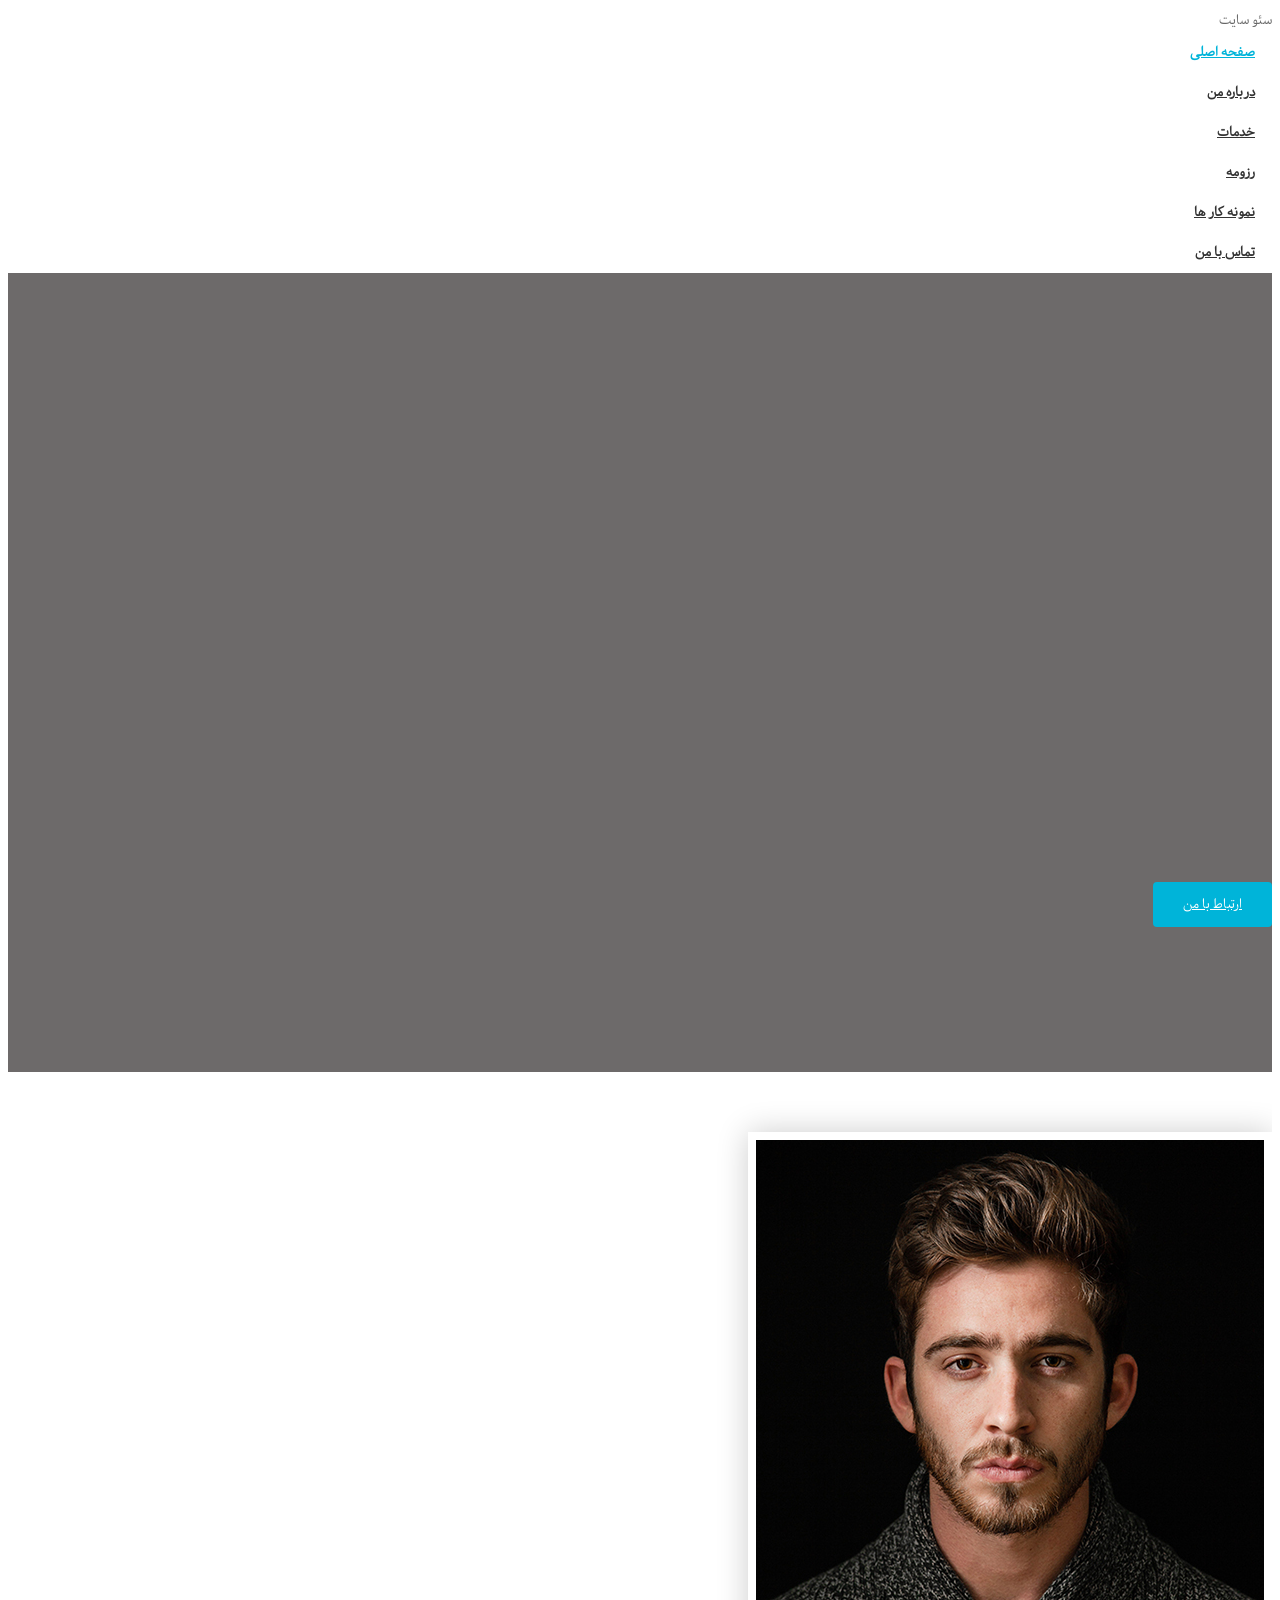
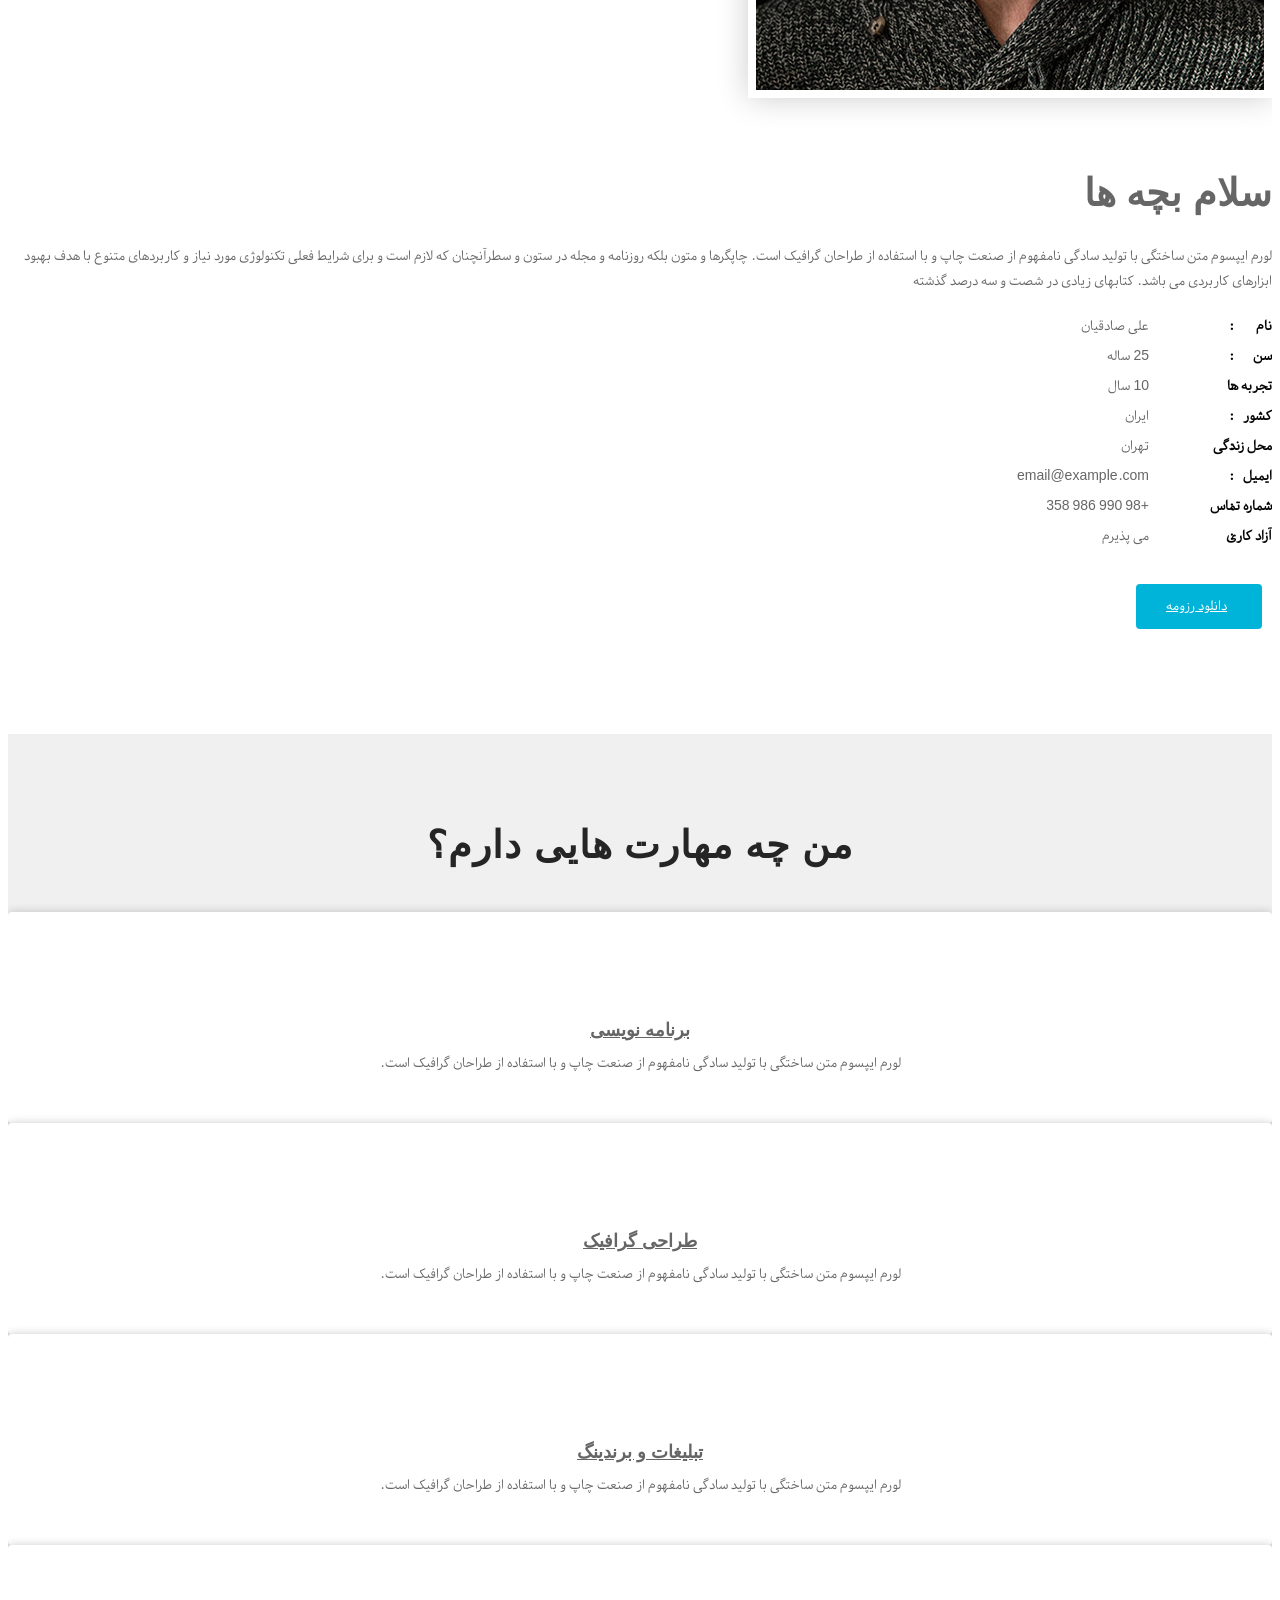
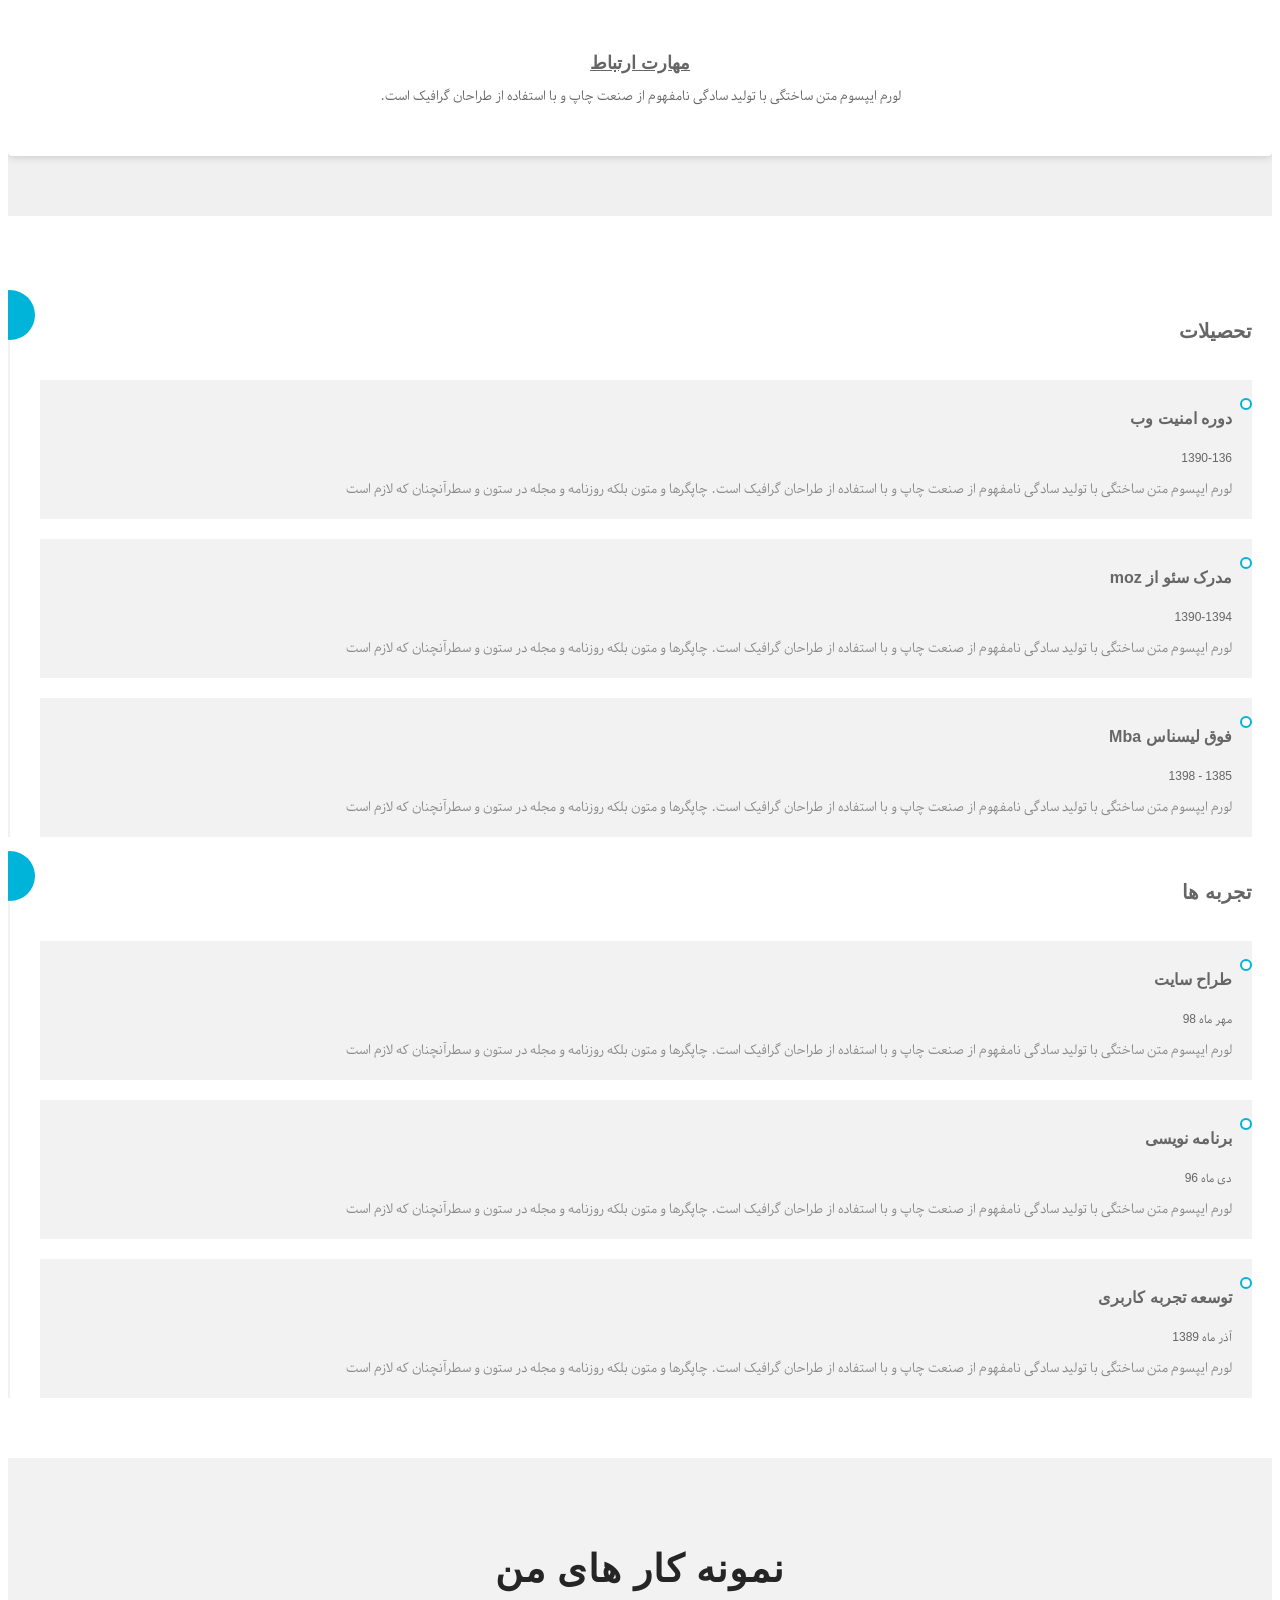
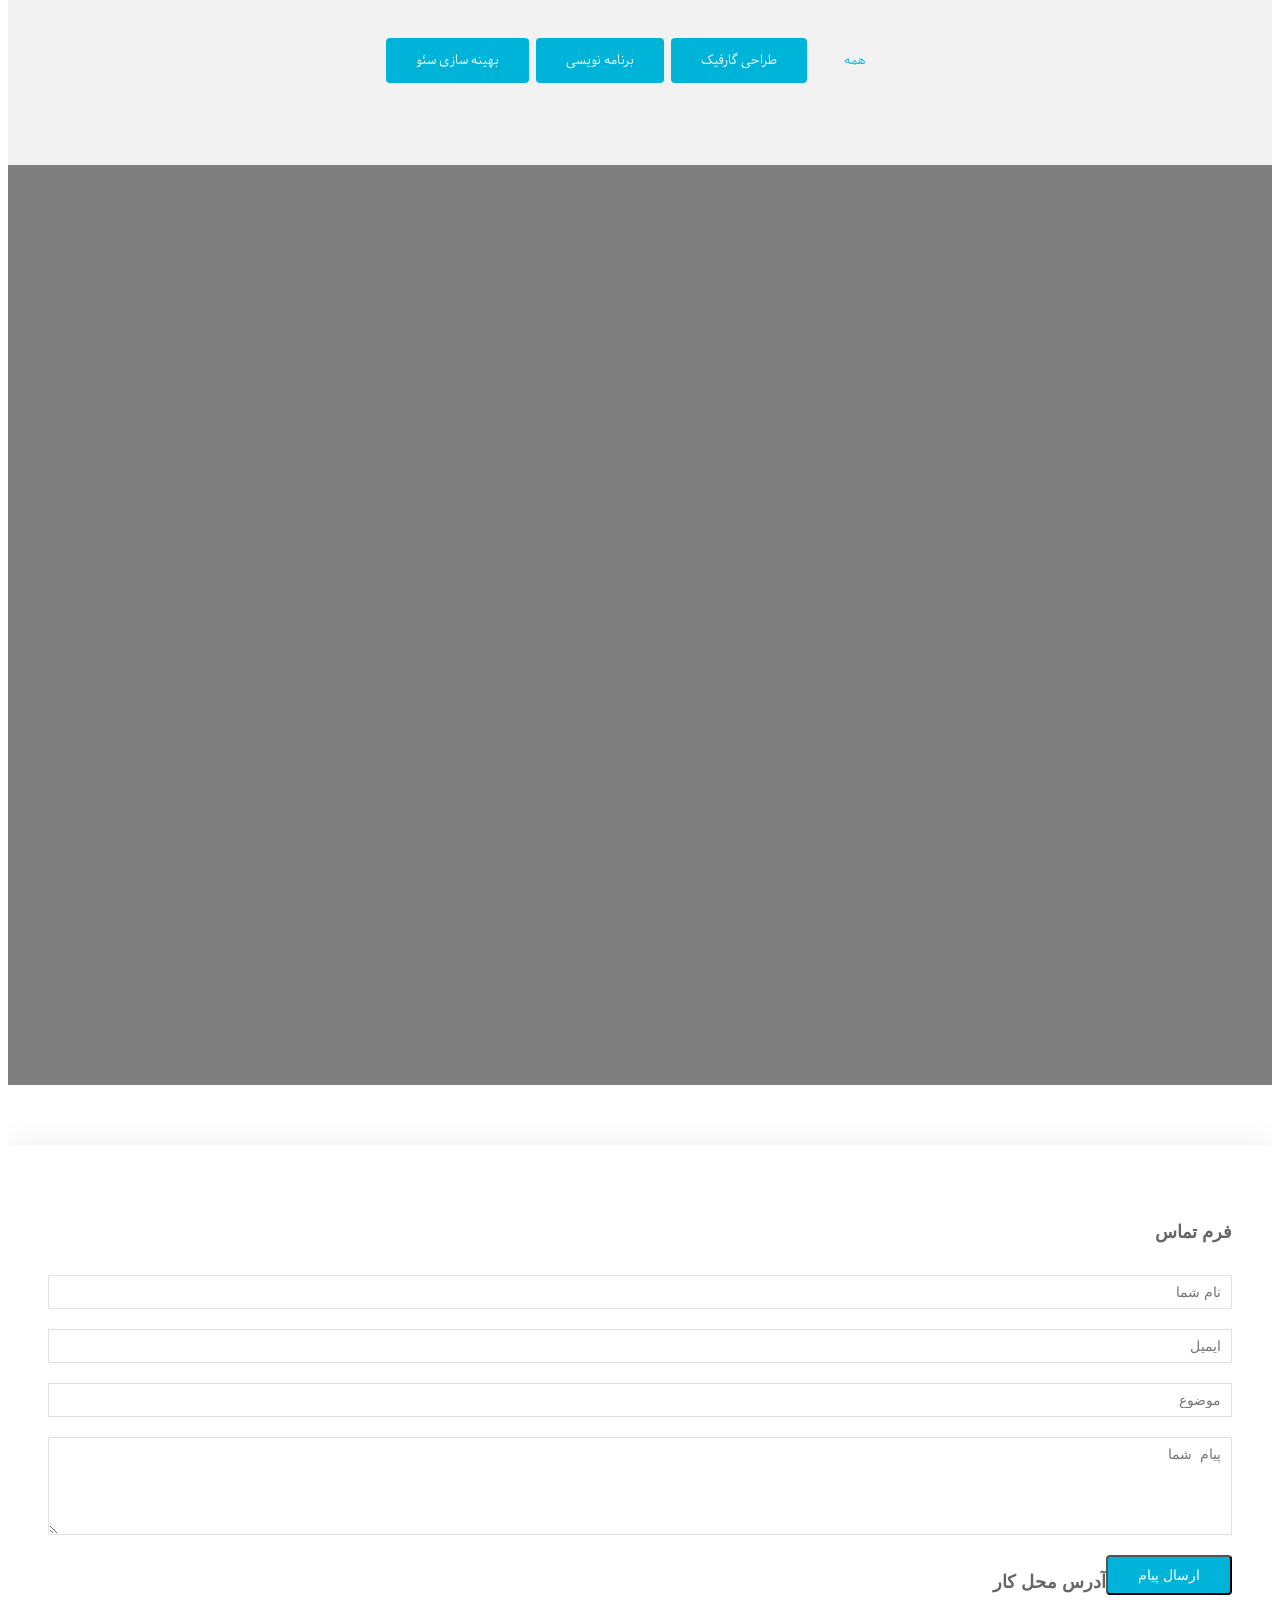
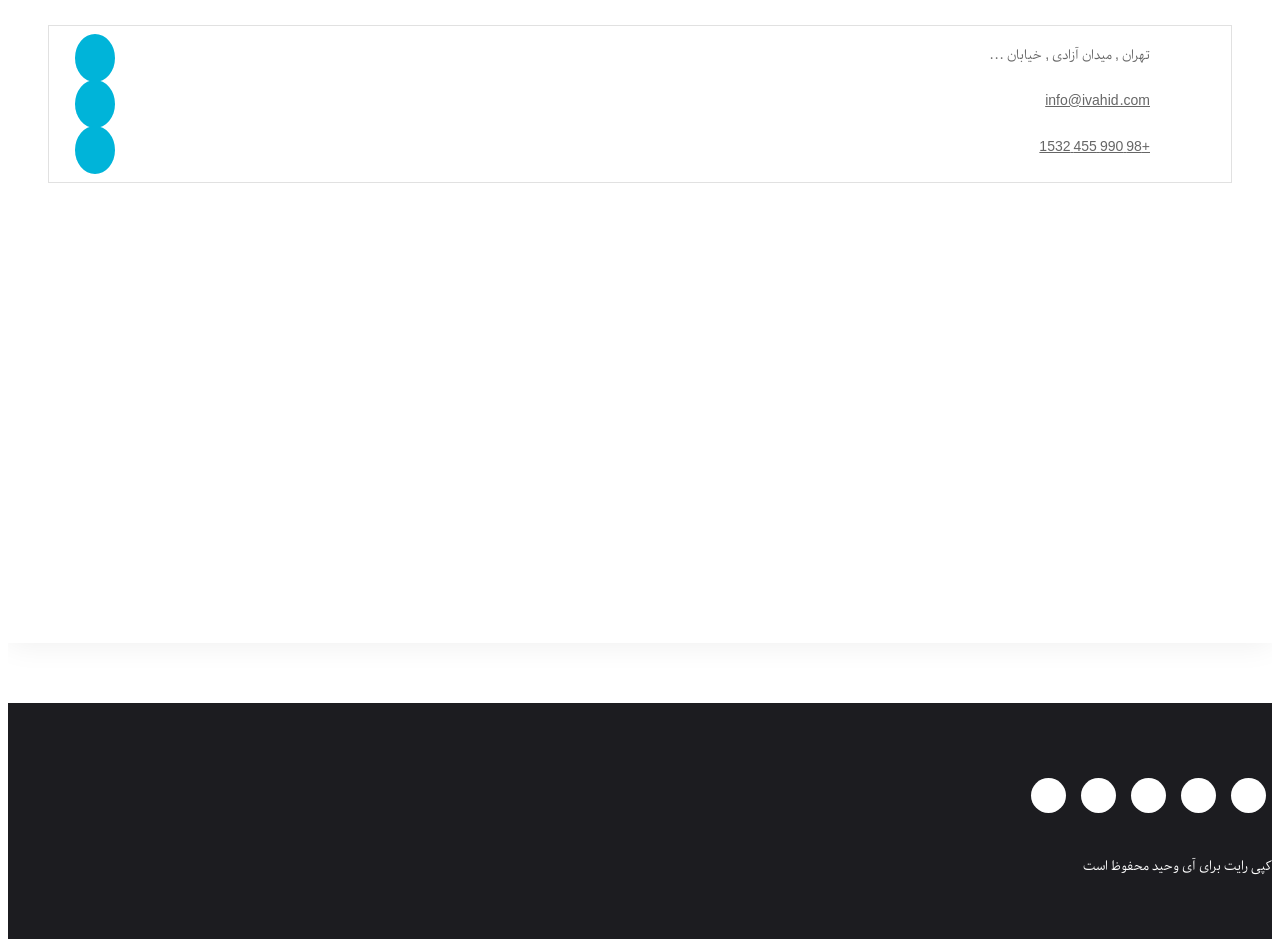
==== rezome.semnani/meet-me/meet me/index.html @ d39993a0 "add rezome" ====
سئو سایت<!DOCTYPE html>
<html lang="en" dir="rtl">
  <head>
    <!-- Required meta tags -->
    <meta charset="utf-8">
    <meta name="viewport" content="width=device-width, initial-scale=1, shrink-to-fit=no">

    <title>MeetMe - Resume Website Template</title>

    <!-- Bootstrap CSS -->
    <link rel="stylesheet" type="text/css" href="assets/css/bootstrap.min.css" >
    <!-- Fonts -->
    <link rel="stylesheet" type="text/css" href="assets/fonts/font-awesome.min.css">
    <!-- Icon -->
    <link rel="stylesheet" type="text/css" href="assets/fonts/simple-line-icons.css">
    <!-- Slicknav -->
    <link rel="stylesheet" type="text/css" href="assets/css/slicknav.css">
    <!-- Menu CSS -->
    <link rel="stylesheet" type="text/css" href="assets/css/menu_sideslide.css">
    <!-- Slider CSS -->
    <link rel="stylesheet" type="text/css" href="assets/css/slide-style.css">
    <!-- Nivo Lightbox -->
    <link rel="stylesheet" type="text/css" href="assets/css/nivo-lightbox.css" >
    <!-- Animate -->
    <link rel="stylesheet" type="text/css" href="assets/css/animate.css">
    <!-- Main Style -->
    <link rel="stylesheet" type="text/css" href="assets/css/main.css">
    <!-- Responsive Style -->
    <link rel="stylesheet" type="text/css" href="assets/css/responsive.css">

  </head>
  <body>

    <!-- Header Area wrapper Starts -->
    <header id="header-wrap">
      <!-- Navbar Start -->
      <nav class="navbar navbar-expand-lg fixed-top scrolling-navbar indigo">
        <div class="container">
          <!-- Brand and toggle get grouped for better mobile display -->
          <div class="navbar-header">
            <button class="navbar-toggler" type="button" data-toggle="collapse" data-target="#main-navbar" aria-controls="main-navbar" aria-expanded="false" aria-label="Toggle navigation">
              <span class="navbar-toggler-icon"></span>
              <span class="icon-menu"></span>
              <span class="icon-menu"></span>
              <span class="icon-menu"></span>
            </button>
            <a href="index.html" class="navbar-brand"><img src="assets/img/logo.png" alt=""></a>
          </div>
          <div class="collapse navbar-collapse" id="main-navbar">
            <ul class="onepage-nev navbar-nav mr-auto w-100 justify-content-end clearfix">
              <li class="nav-item active">
                <a class="nav-link" href="#hero-area">
                  صفحه اصلی
                </a>
              </li>
              <li class="nav-item">
                <a class="nav-link" href="#about">
                  درباره من
                </a>
              </li>
              <li class="nav-item">
                <a class="nav-link" href="#services">
                  خدمات
                </a>
              </li>
              <li class="nav-item">
                <a class="nav-link" href="#resume">
                  رزومه
                </a>
              </li>
              <li class="nav-item">
                <a class="nav-link" href="#portfolios">
                نمونه کار ها
                </a>
              </li>
              <li class="nav-item">
                <a class="nav-link" href="#contact">
                  تماس با من
                </a>
              </li>
            </ul>
          </div>
        </div>

        <!-- Mobile Menu Start -->
        <ul class="onepage-nev mobile-menu">
          <li>
            <a href="#home">Home</a>
          </li>
          <li>
            <a href="#about">about</a>
          </li>
          <li>
            <a href="#services">Services</a>
          </li>
          <li>
            <a href="#resume">resume</a>
          </li>
          <li>
            <a href="#portfolio">Work</a>
          </li>
          <li>
            <a href="#contact">Contact</a>
          </li>
        </ul>
        <!-- Mobile Menu End -->
      </nav>
      <!-- Navbar End -->

      <!-- Hero Area Start -->
      <div id="hero-area" class="hero-area-bg">
        <div class="overlay"></div>
        <div class="container">
          <div class="row">
            <div class="col-md-12 col-sm-12 text-center">
              <div class="contents">
                <h5 class="script-font wow fadeInUp" data-wow-delay="0.2s">این منم</h5>
                <h2 class="head-title wow fadeInUp" data-wow-delay="0.4s">علی صادقیان</h2>
                <p class="script-font wow fadeInUp" data-wow-delay="0.6s">طراح وب , سئو کار , نویسنده</p>
                <ul class="social-icon wow fadeInUp" data-wow-delay="0.8s">
                  <li>
                    <a class="facebook" href="#"><i class="icon-social-facebook"></i></a>
                  </li>
                  <li>
                    <a class="twitter" href="#"><i class="icon-social-twitter"></i></a>
                  </li>
                  <li>
                    <a class="instagram" href="#"><i class="icon-social-instagram"></i></a>
                  </li>
                  <li>
                    <a class="linkedin" href="#"><i class="icon-social-linkedin"></i></a>
                  </li>
                  <li>
                    <a class="google" href="#"><i class="icon-social-google"></i></a>
                  </li>
                </ul>
                <div class="header-button wow fadeInUp" data-wow-delay="1s">
                  <a href="#" class="btn btn-common">ارتباط با من</a>
                </div>
              </div>
            </div>
          </div>
        </div>
      </div>
      <!-- Hero Area End -->

    </header>
    <!-- Header Area wrapper End -->

    <!-- About Section Start -->
    <section id="about" class="section-padding">
      <div class="container">
        <div class="row">
          <div class="col-lg-6 col-md-6 col-sm-12 col-xs-12">
            <div class="img-thumb wow fadeInLeft" data-wow-delay="0.3s">
              <img class="img-fluid" src="assets/img/about/about-1.jpg" alt="">
            </div>
          </div>
          <div class="col-lg-6 col-md-6 col-sm-12 col-xs-12">
            <div class="profile-wrapper wow fadeInRight" data-wow-delay="0.3s">
              <h3>سلام بچه ها</h3>
              <p>لورم ایپسوم متن ساختگی با تولید سادگی نامفهوم از صنعت چاپ و با استفاده از طراحان گرافیک است. چاپگرها و متون بلکه روزنامه و مجله در ستون و سطرآنچنان که لازم است و برای شرایط فعلی تکنولوژی مورد نیاز و کاربردهای متنوع با هدف بهبود ابزارهای کاربردی می باشد. کتابهای زیادی در شصت و سه درصد گذشته</p>
              <div class="about-profile">
                <ul class="admin-profile">
                  <li><span class="pro-title"> نام </span> <span class="pro-detail">علی صادقیان</span></li>
                  <li><span class="pro-title"> سن </span> <span class="pro-detail">25 ساله</span></li>
                  <li><span class="pro-title"> تجربه ها </span> <span class="pro-detail">10 سال</span></li>
                  <li><span class="pro-title"> کشور </span> <span class="pro-detail">ایران</span></li>
                  <li><span class="pro-title">محل زندگی </span> <span class="pro-detail">تهران</span></li>
                  <li><span class="pro-title"> ایمیل </span> <span class="pro-detail">email@example.com</span></li>
                  <li><span class="pro-title"> شماره تماس </span> <span class="pro-detail">+98 990 986 358</span></li>
                  <li><span class="pro-title"> آزاد کاری </span> <span class="pro-detail">می پذیرم</span></li>
                </ul>
              </div>
              <a href="#" class="btn btn-common"><i class="icon-paper-clip"></i>  دانلود رزومه</a>
              <a href="#" class="btn btn-danger"><i class="icon-speech"></i> تماس با من</a>
            </div>
          </div>
        </div>
      </div>
    </section>
    <!-- About Section End -->

    <!-- Services Section Start -->
    <section id="services" class="services section-padding">
      <h2 class="section-title wow flipInX" data-wow-delay="0.4s">من چه مهارت هایی دارم؟</h2>
      <div class="container">
        <div class="row">
          <!-- Services item -->
          <div class="col-md-6 col-lg-3 col-xs-12">
            <div class="services-item wow fadeInDown" data-wow-delay="0.3s">
              <div class="icon">
                <i class="icon-grid"></i>
              </div>
              <div class="services-content">
                <h3><a href="#">برنامه نویسی</a></h3>
                <p>لورم ایپسوم متن ساختگی با تولید سادگی نامفهوم از صنعت چاپ و با استفاده از طراحان گرافیک است.</p>
              </div>
            </div>
          </div>
          <!-- Services item -->
          <div class="col-md-6 col-lg-3 col-xs-12">
            <div class="services-item wow fadeInDown" data-wow-delay="0.6s">
              <div class="icon">
                <i class="icon-layers"></i>
              </div>
              <div class="services-content">
                <h3><a href="#">طراحی گرافیک</a></h3>
                <p>لورم ایپسوم متن ساختگی با تولید سادگی نامفهوم از صنعت چاپ و با استفاده از طراحان گرافیک است.</p>
              </div>
            </div>
          </div>
          <!-- Services item -->
          <div class="col-md-6 col-lg-3 col-xs-12">
            <div class="services-item wow fadeInDown" data-wow-delay="0.9s">
              <div class="icon">
                <i class="icon-briefcase"></i>
              </div>
              <div class="services-content">
                <h3><a href="#">تبلیغات و برندینگ</a></h3>
                <p>لورم ایپسوم متن ساختگی با تولید سادگی نامفهوم از صنعت چاپ و با استفاده از طراحان گرافیک است.</p>
              </div>
            </div>
          </div>
          <!-- Services item -->
          <div class="col-md-6 col-lg-3 col-xs-12">
            <div class="services-item wow fadeInDown" data-wow-delay="1.2s">
              <div class="icon">
                <i class="icon-bubbles"></i>
              </div>
              <div class="services-content">
                <h3><a href="#">مهارت ارتباط</a></h3>
                <p>لورم ایپسوم متن ساختگی با تولید سادگی نامفهوم از صنعت چاپ و با استفاده از طراحان گرافیک است.</p>
              </div>
            </div>
          </div>
        </div>
      </div>
    </section>
    <!-- Services Section End -->

    <!-- Resume Section Start -->
    <div id="resume" class="section-padding">
      <div class="container">
        <div class="row">
          <div class="col-lg-6 col-md-6 col-sm-6">
            <div class="education wow fadeInRight" data-wow-delay="0.3s">
              <ul class="timeline">
                <li>
                  <i class="icon-graduation"></i>
                  <h2 class="timelin-title">تحصیلات</h2>
                </li>
                <li>
                  <div class="content-text">
                    <h3 class="line-title">دوره امنیت وب</h3>
                    <span>1390-136</span>
                    <p class="line-text">لورم ایپسوم متن ساختگی با تولید سادگی نامفهوم از صنعت چاپ و با استفاده از طراحان گرافیک است. چاپگرها و متون بلکه روزنامه و مجله در ستون و سطرآنچنان که لازم است</p>
                  </div>
                </li>
                <li>
                  <div class="content-text">
                    <h3 class="line-title">مدرک سئو از moz</h3>
                    <span>1390-1394</span>
                    <p class="line-text">لورم ایپسوم متن ساختگی با تولید سادگی نامفهوم از صنعت چاپ و با استفاده از طراحان گرافیک است. چاپگرها و متون بلکه روزنامه و مجله در ستون و سطرآنچنان که لازم است</p>
                  </div>
                </li>
                <li>
                  <div class="content-text">
                    <h3 class="line-title">فوق لیسناس Mba</h3>
                    <span>1385 - 1398</span>
                    <p class="line-text">لورم ایپسوم متن ساختگی با تولید سادگی نامفهوم از صنعت چاپ و با استفاده از طراحان گرافیک است. چاپگرها و متون بلکه روزنامه و مجله در ستون و سطرآنچنان که لازم است</p>
                  </div>
                </li>
              </ul>
            </div>
          </div>
          <div class="col-lg-6 col-md-6 col-sm-6">
            <div class="experience wow fadeInRight" data-wow-delay="0.6s">
              <ul class="timeline">
                <li>
                  <i class="icon-briefcase"></i>
                  <h2 class="timelin-title">تجربه ها</h2>
                </li>
                <li>
                  <div class="content-text">
                    <h3 class="line-title">طراح سایت</h3>
                    <span>مهر ماه 98</span>
                    <p class="line-text">لورم ایپسوم متن ساختگی با تولید سادگی نامفهوم از صنعت چاپ و با استفاده از طراحان گرافیک است. چاپگرها و متون بلکه روزنامه و مجله در ستون و سطرآنچنان که لازم است</p>
                  </div>
                </li>
                <li>
                  <div class="content-text">
                    <h3 class="line-title">برنامه نویسی</h3>
                    <span>دی ماه 96</span>
                    <p class="line-text">لورم ایپسوم متن ساختگی با تولید سادگی نامفهوم از صنعت چاپ و با استفاده از طراحان گرافیک است. چاپگرها و متون بلکه روزنامه و مجله در ستون و سطرآنچنان که لازم است</p>
                  </div>
                </li>
                <li>
                  <div class="content-text">
                    <h3 class="line-title">توسعه تجربه کاربری</h3>
                    <span>آذر ماه 1389</span>
                    <p class="line-text">لورم ایپسوم متن ساختگی با تولید سادگی نامفهوم از صنعت چاپ و با استفاده از طراحان گرافیک است. چاپگرها و متون بلکه روزنامه و مجله در ستون و سطرآنچنان که لازم است</p>
                  </div>
                </li>
              </ul>
            </div>
          </div>
        </div>
      </div>
    </div>
    <!-- Resume Section End -->

    <!-- Portfolio Section -->
    <section id="portfolios" class="section-padding">
      <!-- Container Starts -->
      <div class="container">
        <h2 class="section-title wow flipInX" data-wow-delay="0.4s">نمونه کار های من</h2>
        <div class="row">
          <div class="col-md-12">
            <!-- Portfolio Controller/Buttons -->
            <div class="controls text-center">
              <a class="filter active btn btn-common" data-filter="all">
                همه
              </a>
              <a class="filter btn btn-common" data-filter=".design">
                طراحی گارفیک
              </a>
              <a class="filter btn btn-common" data-filter=".development">
                برنامه نویسی
              </a>
              <a class="filter btn btn-common" data-filter=".print">
                بهینه سازی سئو
              </a>
            </div>
            <!-- Portfolio Controller/Buttons Ends-->
          </div>

          <!-- Portfolio Recent Projects -->
          <div id="portfolio" class="row wow fadeInDown" data-wow-delay="0.4s">
            <div class="col-sm-6 col-md-4 col-lg-4 col-xl-4 mix development print">
              <div class="portfolio-item">
                <div class="shot-item">
                  <img src="assets/img/gallery/img-1.jpg" alt="" />
                  <div class="overlay">
                    <div class="icons">
                      <a class="lightbox preview" href="assets/img/gallery/img-1.jpg">
                        <i class="icon-eye"></i>
                      </a>
                      <a class="link" href="#">
                        <i class="icon-link"></i>
                      </a>
                    </div>
                  </div>
                </div>
              </div>
            </div>
            <div class="col-sm-6 col-md-4 col-lg-4 col-xl-4 mix design print">
              <div class="portfolio-item">
                <div class="shot-item">
                  <img src="assets/img/gallery/img-2.jpg" alt=""/>
                  <div class="overlay">
                    <div class="icons">
                      <a class="lightbox preview" href="assets/img/gallery/img-2.jpg">
                        <i class="icon-eye"></i>
                      </a>
                      <a class="link" href="#">
                        <i class="icon-link"></i>
                      </a>
                    </div>
                  </div>
                </div>
              </div>
            </div>
            <div class="col-sm-6 col-md-4 col-lg-4 col-xl-4 mix development">
              <div class="portfolio-item">
                <div class="shot-item">
                  <img src="assets/img/gallery/img-3.jpg" alt=""/>
                  <div class="overlay">
                    <div class="icons">
                      <a class="lightbox preview" href="assets/img/gallery/img-3.jpg">
                        <i class="icon-eye"></i>
                      </a>
                      <a class="link" href="#">
                        <i class="icon-link"></i>
                      </a>
                    </div>
                  </div>
                </div>
              </div>
            </div>
            <div class="col-sm-6 col-md-4 col-lg-4 col-xl-4 mix development design">
              <div class="portfolio-item">
                <div class="shot-item">
                  <img src="assets/img/gallery/img-4.jpg" alt="" />
                  <div class="overlay">
                    <div class="icons">
                      <a class="lightbox preview" href="assets/img/gallery/img-4.jpg">
                        <i class="icon-eye"></i>
                      </a>
                      <a class="link" href="#">
                        <i class="icon-link"></i>
                      </a>
                    </div>
                  </div>
                </div>
              </div>
            </div>
            <div class="col-sm-6 col-md-4 col-lg-4 col-xl-4 mix development">
              <div class="portfolio-item">
                <div class="shot-item">
                  <img src="assets/img/gallery/img-5.jpg" alt="" />
                  <div class="overlay">
                    <div class="icons">
                      <a class="lightbox preview" href="assets/img/gallery/img-5.jpg">
                        <i class="icon-eye"></i>
                      </a>
                      <a class="link" href="#">
                        <i class="icon-link"></i>
                      </a>
                    </div>
                  </div>
                </div>
              </div>
            </div>
            <div class="col-sm-6 col-md-4 col-lg-4 col-xl-4 mix print design">
              <div class="portfolio-item">
                <div class="shot-item">
                  <img src="assets/img/gallery/img-6.jpg" alt=""/>
                  <div class="overlay">
                    <div class="icons">
                      <a class="lightbox preview" href="assets/img/gallery/img-6.jpg">
                        <i class="icon-eye"></i>
                      </a>
                      <a class="link" href="#">
                        <i class="icon-link"></i>
                      </a>
                    </div>
                  </div>
                </div>
              </div>
            </div>
          </div>
        </div>
      </div>
      <!-- Container Ends -->
    </section>
    <!-- Portfolio Section Ends -->

    <!-- Counter Area Start-->
    <section class="counter-section section-padding">
      <div class="container">
        <div class="row">
          <!-- Counter Item -->
          <div class="col-md-3 col-sm-6 work-counter-widget text-center">
            <div class="counter wow fadeInDown" data-wow-delay="0.3s">
              <div class="icon"><i class="icon-briefcase"></i></div>
              <div class="counterUp">250</div>
              <p>پروژه </p>
            </div>
          </div>
          <!-- Counter Item -->
          <div class="col-md-3 col-sm-6 work-counter-widget text-center">
            <div class="counter wow fadeInDown" data-wow-delay="0.6s">
              <div class="icon"><i class="icon-check"></i></div>
              <div class="counterUp">950</div>
              <p>پروژه پایان یافته</p>
            </div>
          </div>
          <!-- Counter Item -->
          <div class="col-md-3 col-sm-6 work-counter-widget text-center">
            <div class="counter wow fadeInDown" data-wow-delay="0.9s">
              <div class="icon"><i class="icon-diamond"></i></div>
              <div class="counterUp">150</div>
              <p>امتیاز از کارفرما </p>
            </div>
          </div>
          <!-- Counter Item -->
          <div class="col-md-3 col-sm-6 work-counter-widget text-center">
            <div class="counter wow fadeInDown" data-wow-delay="1.2s">
              <div class="icon"><i class="icon-heart"></i></div>
              <div class="counterUp">299</div>
              <p>مشتریان خوشحال</p>
            </div>
          </div>
        </div>
      </div>
    </section>
    <!-- Counter Area End-->

    <!-- Contact Section Start -->
    <section id="contact" class="section-padding">
      <div class="contact-form">
        <div class="container">
          <div class="row contact-form-area wow fadeInUp" data-wow-delay="0.4s">
            <div class="col-md-6 col-lg-6 col-sm-12">
              <div class="contact-block">
                <h2>فرم تماس</h2>
                <form id="contactForm">
                  <div class="row">
                    <div class="col-md-6">
                      <div class="form-group">
                        <input type="text" class="form-control" id="name" name="name" placeholder="نام شما" required data-error="Please enter your name">
                        <div class="help-block with-errors"></div>
                      </div>
                    </div>
                    <div class="col-md-6">
                      <div class="form-group">
                        <input type="text" placeholder="ایمیل" id="email" class="form-control" name="email" required data-error="لطفا ایمیل را وارد کنید">
                        <div class="help-block with-errors"></div>
                      </div>
                    </div>
                     <div class="col-md-12">
                      <div class="form-group">
                        <input type="text" placeholder="موضوع" id="msg_subject" class="form-control" required data-error="لطفا موضوع پیام را وارد کنید">
                        <div class="help-block with-errors"></div>
                      </div>
                    </div>
                    <div class="col-md-12">
                      <div class="form-group">
                        <textarea class="form-control" id="پیام شما" placeholder="پیام شما" rows="5" data-error="لطفا پیامتان را وارد کید" required></textarea>
                        <div class="help-block with-errors"></div>
                      </div>
                      <div class="submit-button">
                        <button class="btn btn-common" id="submit" type="submit">ارسال پیام</button>
                        <div id="msgSubmit" class="h3 text-center hidden"></div>
                        <div class="clearfix"></div>
                      </div>
                    </div>
                  </div>
                </form>
              </div>
            </div>
            <div class="col-md-6 col-lg-6 col-sm-12">
              <div class="footer-right-area wow fadeIn">
                <h2>آدرس محل کار</h2>
                <div class="footer-right-contact">
                  <div class="single-contact">
                    <div class="contact-icon">
                      <i class="fa fa-map-marker"></i>
                    </div>
                    <p>تهران , میدان آزادی , خیابان ...</p>
                  </div>
                  <div class="single-contact">
                    <div class="contact-icon">
                      <i class="fa fa-envelope"></i>
                    </div>
                    <p><a href="mailto:info@ivahid.com">info@ivahid.com</a></p>

                  </div>
                  <div class="single-contact">
                    <div class="contact-icon">
                      <i class="fa fa-phone"></i>
                    </div>
                    <p><a href="#">+98 990 455 1532</a></p>

                  </div>
                </div>
              </div>
            </div>
            <div class="col-md-12">
              <iframe src="https://www.google.com/maps/embed?pb=!1m18!1m12!1m3!1d103537.43187050197!2d50.87729659995274!3d35.81110815097392!2m3!1f0!2f0!3f0!3m2!1i1024!2i768!4f13.1!3m3!1m2!1s0x3f8dbf95ef45f011%3A0x722a04e54eba9bcd!2sKaraj%2C%20Alborz%20Province%2C%20Iran!5e0!3m2!1sen!2s!4v1578947218865!5m2!1sen!2s" width="1000" height="400" frameborder="0" style="border:0;" allowfullscreen=""></iframe>
            </div>
          </div>
        </div>
      </div>
    </section>
    <!-- Contact Section End -->

    <!-- Footer Section Start -->
    <footer class="footer-area section-padding">
      <div class="container">
        <div class="row">
          <div class="col-md-12">
            <div class="footer-text text-center wow fadeInDown" data-wow-delay="0.3s">
              <ul class="social-icon">
                <li>
                  <a class="facebook" href="#"><i class="icon-social-facebook"></i></a>
                </li>
                <li>
                  <a class="twitter" href="#"><i class="icon-social-twitter"></i></a>
                </li>
                <li>
                  <a class="instagram" href="#"><i class="icon-social-instagram"></i></a>
                </li>
                <li>
                  <a class="instagram" href="#"><i class="icon-social-linkedin"></i></a>
                </li>
                <li>
                  <a class="instagram" href="#"><i class="icon-social-google"></i></a>
                </li>
              </ul>
              <p>کپی رایت برای آی وحید محفوظ است</p>
            </div>
          </div>
        </div>
      </div>
    </footer>
    <!-- Footer Section End -->

    <!-- Go to Top Link -->
    <a href="#" class="back-to-top">
      <i class="icon-arrow-up"></i>
    </a>

    <!-- jQuery first, then Popper.js, then Bootstrap JS -->
    <script src="assets/js/jquery-min.js"></script>
    <script src="assets/js/popper.min.js"></script>
    <script src="assets/js/bootstrap.min.js"></script>
    <script src="assets/js/jquery.mixitup.js"></script>
    <script src="assets/js/jquery.counterup.min.js"></script>
    <script src="assets/js/waypoints.min.js"></script>
    <script src="assets/js/wow.js"></script>
    <script src="assets/js/jquery.nav.js"></script>
    <script src="assets/js/jquery.easing.min.js"></script>
    <script src="assets/js/nivo-lightbox.js"></script>
    <script src="assets/js/jquery.slicknav.js"></script>
    <script src="assets/js/main.js"></script>
    <script src="assets/js/form-validator.min.js"></script>
    <script src="assets/js/contact-form-script.min.js"></script>
    <script src="assets/js/map.js"></script>

  </body>
</html>
---- rezome.semnani/meet-me/meet me/assets/css/main.css ----
@font-face {
  font-family:lalezarzz;
  src: url('../fonts/Lalezar-Regular.ttf');
}
@font-face {
  font-family:gandom;
  src: url('../fonts/gandom.ttf');}
  @font-face {
    font-family:dastnevis;
    src: url('../fonts/dastnevis.otf');}
html {
  overflow-x: hidden;
}

body {
  background: #fff;
  font-size: 14px;
  font-weight: 400;
  font-family: "gandom", sans-serif;
  -webkit-box-sizing: border-box;
  -moz-box-sizing: border-box;
  box-sizing: border-box;
  -webkit-font-smoothing: subpixel-antialiased;
  color: #666;
  line-height: 25px;
  -webkit-backface-visibility: hidden;
  backface-visibility: hidden;
  overflow-x: hidden;
}

h1, h2, h3, h4 {
  font-size: 38px;
  font-weight: 700;
  font-family: "lalezarzz", sans-serif;
}

.script-font {
  font-family: 'dastnevis';
}

a {
  -webkit-transition: all 0.2s linear;
  -moz-transition: all 0.2s linear;
  -o-transition: all 0.2s linear;
  transition: all 0.2s linear;
}

a:hover {
  text-decoration: none;
}

a a:focus {
  outline: none;
}

p {
  font-weight: 400;
  font-family: "gandom", sans-serif;
  margin: 0px;
  font-size: 14px;
}

ul, ol {
  list-style: outside none none;
  margin: 0;
  padding: 0;
}

ul li, ol li {
  list-style: none;
}

.hero-heading {
  font-size: 48px;
  font-weight: 700;
  color: #fff;
  text-transform: capitalize;
  line-height: 70px;
  letter-spacing: 0.1rem;
}

.hero-sub-heading {
  font-size: 20px;
  font-weight: 400;
  color: #e6e6e6;
  line-height: 45px;
  letter-spacing: 0.1rem;
}

.section-titile-bg {
  display: inline;
  font-size: 115px;
  font-weight: 700;
  height: 100%;
  left: -173px;
  opacity: 0.1;
  position: absolute;
  top: -14px;
  width: 100%;
  text-align: center;
}

.section-title-header p {
  text: center;
  font-weight: 400;
  line-height: 26px;
  padding-bottom: 36px;
}

.section-title {
  color: #252525;
  font-size: 38px;
  text-align: center;
  letter-spacing: 1px;
  line-height: 1;
  margin-bottom: 48px;
  padding: 0 10px;
  position: relative;
}

.btn {
  font-size: 14px;
  padding: 10px 30px;
  border-radius: 0px;
  cursor: pointer;
  font-weight: 400;
  color: #fff;
  border-radius: 4px;
  text-transform: uppercase;
  -webkit-transition: all 0.2s linear;
  -moz-transition: all 0.2s linear;
  -o-transition: all 0.2s linear;
  transition: all 0.2s linear;
  display: inline-block;

}

.btn:focus,
.btn:active {
  box-shadow: none;
  outline: none;
  color: #fff;
}

.btn-common {
  background-color: #00b4d9;
  position: relative;
  z-index: 1;
}

.btn-common:hover {
  color: #fff;
  background-color: #21cff3;
  box-shadow: 0 6px 22px rgba(0, 0, 0, 0.1);
  transition: all .2s ease-in-out;
  -moz-transition: all .2s ease-in-out;
  -webkit-transition: all .2s ease-in-out;
}

.btn-danger:hover {
  background-color: #f55262;
  border-color: #f55262;
  box-shadow: 0 6px 22px rgba(0, 0, 0, 0.1);
  transition: all .2s ease-in-out;
  -moz-transition: all .2s ease-in-out;
  -webkit-transition: all .2s ease-in-out;
}

.btn-border {
  color: #fff;
  background-color: transparent;
  border: 1px solid #fff;
}

.btn-border:hover {
  border: 1px solid #fff;
  color: #fff;
  background-color: rgba(255, 255, 255, 0.2);
}

.btn-lg {
  padding: 14px 33px;
  text-transform: uppercase;
  font-size: 16px;
}

.btn-rm {
  padding: 7px 10px;
  text-transform: capitalize;
}

button:focus {
  outline: none !important;
}

.icon-close, .icon-check {
  color: #00b4d9;
}

.social-icon li {
  display: inline-block;
}

.social-icon li a {
  color: #000;
  background: #fff;
  width: 35px;
  height: 35px;
  line-height: 38px;
  display: block;
  text-align: center;
  border-radius: 100%;
  font-size: 16px;
  margin: 15px 6px 12px 6px;
  transition: all 0.3s ease-in-out 0s;
  -moz-transition: all 0.3s ease-in-out 0s;
  -webkit-transition: all 0.3s ease-in-out 0s;
  -o-transition: all 0.3s ease-in-out 0s;
}

.social-icon li a:hover {
  color: #fff;
}

.social-icon li .facebook:hover {
  background: #3b5999;
}

.social-icon li .twitter:hover {
  background: #4A9CEC;
}

.social-icon li .instagram:hover {
  background: #D6274D;
}

.social-icon li .linkedin:hover {
  background: #1260A2;
}

.social-icon li .google:hover {
  background: #CE332A;
}

/* ScrollToTop */
a.back-to-top {
  display: none;
  position: fixed;
  bottom: 18px;
  right: 15px;
  text-decoration: none;
}

a.back-to-top i {
  display: block;
  font-size: 22px;
  width: 40px;
  height: 40px;
  line-height: 40px;
  color: #fff;
  background: #00b4d9;
  border-radius: 2px;
  text-align: center;
  transition: all 0.2s ease-in-out;
  -moz-transition: all 0.2s ease-in-out;
  -webkit-transition: all 0.2s ease-in-out;
  -o-transition: all 0.2s ease-in-out;
  box-shadow: 0 0 4px rgba(0, 0, 0, 0.14), 0 4px 8px rgba(0, 0, 0, 0.28);
}

a.back-to-top:hover, a.back-to-top:focus {
  text-decoration: none;
}

#loader {
  position: fixed;
  background: #fff;
  top: 0;
  left: 0;
  width: 100%;
  height: 100%;
  z-index: 9999999999;
}

.square-spin {
  position: absolute;
  top: 50%;
  left: 50%;
  margin-left: -40px;
  margin-top: -40px;
}

.square-spin img {
  max-width: 64px;
}

.section-padding {
  padding: 60px 0;
}

#about .img-thumb img {
  border: 8px solid #fff;
  box-shadow: 0px 0px 30px rgba(0, 0, 0, 0.2);
}

.profile-wrapper {
  padding: 45px 0;
  text-align: right;
}

.profile-wrapper .btn {
  margin: 10px 10px 0px 0px;
}

.profile-wrapper .btn i {
  vertical-align: middle;
  margin-right: 5px;
}

.about-profile {
  position: relative;
  margin: 20px 0 20px 0;
}

.about-profile .pro-title {
  font-weight: 700;
  color: #040404;
  position: relative;
  width: 120px;
  display: inline-block;
  margin-bottom: 5px;
}

.about-profile .pro-title:after {
  position: absolute;
  content: ':';
  color: #040404;
  font-size: 14px;
  left: 77px;
}

.about-profile .admin-sign {
  position: absolute;
  right: 45px;
  bottom: 10px;
}

.counter-section {
  background: url(../img/background/bg-1.jpg);
  overflow: hidden;
  position: relative;
}

.counter-section:before {
  content: '';
  position: absolute;
  top: 0;
  bottom: 0;
  width: 100%;
  height: 100%;
  background: rgba(0, 0, 0, 0.5);
}

.counter-section .counter {
  padding: 30px 0;
}

.counter-section .counter .icon {
  margin-bottom: 30px;
}

.counter-section .counter .icon i {
  font-size: 48px;
  color: #00b4d9;
}

.counter-section .counter p {
  font-size: 18px;
  text-transform: uppercase;
  color: #fff;
  font-weight: 400;
  letter-spacing: 1px;
  margin: 30px 0;
}

.counter-section .counter .counterUp {
  color: #fff;
  font-size: 42px;
  margin-top: 15px;
  font-weight: 700;
}

/* Resume */
.timeline {
  position: relative;
}

.timeline .timelin-title {
  font-size: 20px;
  text-transform: uppercase;
  margin-left: 25px;
}

.timeline li {
  padding: 0 20px 20px 30px;
  list-style: none;
  border-left: 2px solid #f1f1f1;
  text-align: right;
}

.timeline li .content-text {
  background: #f2f2f2;
  padding: 20px;
  text-align: right;
}

.timeline li .line-title {
  font-size: 16px;
  line-height: 6px;
}

.timeline li span {
  font-size: 12px;
  padding: 9px 0;
  display: block;
}

.timeline li .line-text {
  color: #888;
  line-height: 18px;
}

.timeline li:first-child:before {
  border: 0;
  background: none;
  position: relative;
}

.timeline li:last-child {
  padding: 0 20px 0px 30px;
}

.timeline li:before {
  content: "";
  border: solid 2px;
  width: 8px;
  height: 8px;
  border-radius: 50px;
  -moz-border-radius: 50px;
  -webkit-border-radius: 50px;
  font-size: 8px;
  margin-left: -35px;
  font-weight: 400;
  background: #fff;
  display: block;
  position: absolute;
  margin-top: 18px;
  border-color: #00b4d9 !important;
}

.timeline li:first-child i {
  font-size: 20px;
  float: left;
  margin-left: -30px;
  line-height: 50px;
  border-radius: 30px;
  margin: -12px -55px;
  background: #00b4d9;
  color: #fff;
  width: 50px;
  height: 50px;
  text-align: center;
}

.navbar-brand {
  position: relative;
  padding: 0px;
}

.top-nav-collapse {
  background: #fff;
  z-index: 999999;
  top: 0px !important;
  min-height: 58px;
  box-shadow: 0px 3px 6px 3px rgba(0, 0, 0, 0.06);
  -webkit-animation-duration: 1s;
  animation-duration: 1s;
  -webkit-animation-fill-mode: both;
  animation-fill-mode: both;
  -webkit-animation-name: fadeInDown;
  animation-name: fadeInDown;
  background: #fff !important;
}

.top-nav-collapse .navbar-brand {
  top: 0px;
}

.top-nav-collapse .navbar-brand img {
  width: 65%;
}

.top-nav-collapse .navbar-nav .nav-link {
  color: #333 !important;
  margin-top: 0px !important;
  margin-bottom: 0px !important;
}

.top-nav-collapse .navbar-nav .nav-link:hover {
  cursor: pointer;
  color: #00b4d9 !important;
}

.top-nav-collapse .navbar-nav li.active a.nav-link {
  color: #00b4d9 !important;
}

.indigo {
  background: #fff;
}

.menu-bg {
  background: transparent;
}

.navbar-expand-lg .navbar-nav .nav-link i {
  font-size: 28px;
  color: #00b4d9;
  vertical-align: middle;
  -webkit-transition: all 0.3s ease-in-out;
  -moz-transition: all 0.3s ease-in-out;
  transition: all 0.3s ease-in-out;
}

.navbar-expand-lg .navbar-nav .nav-link i:hover {
  color: #21cff3;
}

.navbar-expand-lg .navbar-nav .nav-link {
  color: #333;
  font-weight: 700;
  padding: 0 17px;
  margin-top: 15px;
  margin-bottom: 15px;
  line-height: 40px;
  text-transform: uppercase;
  cursor: pointer;
  background: transparent;
  -webkit-transition: all 0.3s ease-in-out;
  -moz-transition: all 0.3s ease-in-out;
  transition: all 0.3s ease-in-out;
}

.navbar-expand-lg .navbar-nav li a:hover,
.navbar-expand-lg .navbar-nav li .active > a,
.navbar-expand-lg .navbar-nav li a:focus {
  color: #00b4d9;
  outline: none;
}

.navbar {
  padding: 0;
}

.navbar li.active a.nav-link {
  color: #00b4d9;
}

.dropdown-toggle::after {
  display: none;
}

.dropdown-menu {
  margin: 0;
  padding: 0;
  display: none;
  position: absolute;
  z-index: 99;
  min-width: 210px;
  background-color: #fff;
  white-space: nowrap;
  border-radius: 4px;
  -webkit-box-shadow: 0 6px 12px rgba(0, 0, 0, 0.175);
  box-shadow: 0 6px 12px rgba(0, 0, 0, 0.175);
  animation: fadeIn 0.4s;
  -webkit-animation: fadeIn 0.4s;
  -moz-animation: fadeIn 0.4s;
  -o-animation: fadeIn 0.4s;
  -ms-animation: fadeIn 0.4s;
}

.dropdown-menu:before {
  content: "";
  display: inline-block;
  position: absolute;
  bottom: 100%;
  left: 20%;
  margin-left: -5px;
  border-right: 10px solid transparent;
  border-left: 10px solid transparent;
  border-bottom: 10px solid #fff;
}

.dropdown:hover .dropdown-menu {
  display: block;
  position: absolute;
  text-align: left;
  top: 100%;
  border: none;
  animation: fadeIn 0.4s;
  -webkit-animation: fadeIn 0.4s;
  -moz-animation: fadeIn 0.4s;
  -o-animation: fadeIn 0.4s;
  -ms-animation: fadeIn 0.4s;
}

.dropdown .dropdown-menu .dropdown-item {
  width: 100%;
  padding: 12px 20px;
  font-size: 14px;
  color: #333;
  border-bottom: 1px solid #f1f1f1;
  text-decoration: none;
  display: inline-block;
  float: left;
  clear: both;
  position: relative;
  outline: 0;
  transition: all 0.3s ease-in-out;
  -webkit-transition: all 0.3s ease-in-out;
  -moz-transition: all 0.3s ease-in-out;
  -o-transition: all 0.3s ease-in-out;
  -ms-transition: all 0.3s ease-in-out;
}

.dropdown .dropdown-menu .dropdown-item:last-child {
  border-bottom: none;
  border-bottom-left-radius: 4px;
  border-bottom-right-radius: 4px;
}

.dropdown .dropdown-menu .dropdown-item:first-child {
  border-top-left-radius: 4px;
  border-top-right-radius: 4px;
}

.dropdown .dropdown-item:focus,
.dropdown .dropdown-item:hover,
.dropdown .dropdown-item.active {
  color: #00b4d9;
}

.dropdown-item.active, .dropdown-item:active {
  background: transparent;
}

.fadeInUpMenu {
  -webkit-animation-name: fadeInUpMenu;
  animation-name: fadeInUpMenu;
}

.slicknav_btn {
  border-color: #00b4d9;
}

.slicknav_menu .slicknav_icon-bar {
  background: #00b4d9;
}

/* only small tablets */
@media (min-width: 768px) and (max-width: 991px) {
  #nav-main li a.nav-link {
    padding-top: 18px;
  }
}

.navbar-toggler {
  display: none;
}

.mobile-menu {
  display: none;
}

.slicknav_menu {
  display: none;
}

@media screen and (max-width: 768px) {
  .navbar-header {
    width: 100%;
  }
  .navbar-brand {
    position: absolute;
    padding: 0px 15px;
    top: 0;
  }
  .navbar-brand img {
    width: 75%;
  }
  #mobile-menu {
    display: none;
  }
  .slicknav_menu {
    display: block;
  }
  .slicknav_nav .active a {
    background: #E91E63;
    color: #fff;
  }
  .slicknav_nav a:hover,
  .slicknav_nav a:focus,
  .slicknav_nav .active {
    color: #00b4d9;
    outline: none;
    background: #f8f9fa;
  }
}

/* ==========================================================================
3. Hero Area
========================================================================== */
.hero-area-bg {
  background: url(../img/hero-area.jpg) no-repeat;
  background-size: cover;
}

#hero-area {
  color: #fff;
  overflow: hidden;
  position: relative;
}

#hero-area .overlay {
  position: absolute;
  width: 100%;
  height: 100%;
  top: 0px;
  left: 0px;
  background: #0c0808;
  opacity: 0.6;
}

#hero-area .contents {
  padding: 175px 0px 120px;
}

#hero-area .contents h5 {
  font-size: 50px;
}

#hero-area .contents .head-title {
  color: #fff;
  font-size: 80px;
  
  text-transform: uppercase;
  font-weight: 700;
}

#hero-area .contents p {
  font-size: 30px;
  color: #fff;
  font-weight: 400;
  line-height: 30px;
  margin-bottom: 25px;
}

#hero-area .contents .btn {
  margin: 25px 0px;
  text-transform: uppercase;
}

#hero-area .banner_bottom_btn {
  margin-top: 40px;
}

#hero-area .banner_bottom_btn i {
  color: #fff;
  font-size: 48px;
  -webkit-transition: all 0.2s linear;
  -moz-transition: all 0.2s linear;
  -o-transition: all 0.2s linear;
  transition: all 0.2s linear;
}

#hero-area .banner_bottom_btn i:hover {
  color: #ddd;
}

/* ==========================================================================
  Portfolio Section
   ========================================================================== */
#portfolios {
  background: #f2f2f2;
}

#portfolios .mix {
  padding: 10px;
}

#portfolios .portfolio-item .shot-item {
  margin: 0px;
}

#portfolio .mix {
  display: none;
}

.controls {
  text-align: center;
  padding: 0px 0px 20px;
}

.controls .active {
  color: #00b4d9 !important;
  border-color: #00b4d9;
  background: transparent;
}

.controls .btn {
  text-transform: uppercase;
  margin: 2px;
  color: #fff;
}

.controls:hover {
  cursor: pointer;
}

.portfolio-img {
  overflow: hidden;
  display: block;
  position: relative;
}

.portfolio-img img {
  width: 100%;
}

.shot-item {
  margin-right: 15px;
  border-radius: 4px;
  background: #fff;
  position: relative;
}

.shot-item img {
  width: 100%;
}

.shot-item .overlay {
  position: absolute;
  width: 100%;
  height: 100%;
  left: 0;
  top: 0;
  background: rgba(0, 180, 217, 0.6);
  opacity: 0;
  -webkit-transition: all 0.5s ease-in-out;
  transition: all 0.5s ease-in-out;
}

.shot-item:hover .overlay {
  opacity: 1;
}

.overlay {
  opacity: 0;
}

.overlay .icons i {
  height: 42px;
  width: 42px;
  line-height: 42px;
  color: #00b4d9;
  left: 50%;
  margin-left: -24px;
  margin-top: -24px;
  top: 50%;
  position: absolute;
  z-index: 2;
  cursor: pointer;
  text-align: center;
  font-size: 20px;
  -webkit-transition: all 0.5s ease-in-out;
  -moz-transition: all 0.5s ease-in-out;
  transition: all 0.5s ease-in-out;
  background: #fff;
  border-radius: 4px;
}

.overlay .preview {
  position: absolute;
  left: 45%;
  top: 50%;
  color: #fff;
}

.overlay .link {
  position: absolute;
  left: 60%;
  margin-left: 10px;
  top: 50%;
  color: #fff;
}

.shot-item:hover .overlay {
  opacity: 1;
}

a:not([href]):not([tabindex]) {
  color: #fff;
}

a:not([href]):not([tabindex]):focus, a:not([href]):not([tabindex]):hover {
  color: #fff;
}

/* Services Item */
.services {
  background: #F0F0F0;
}

.services-item {
  background: #fff;
  border-radius: 4px;
  padding: 48px 20px;
  box-shadow: 0px 0px 10px rgba(0, 0, 0, 0.2);
  text-align: center;
  transition: all 0.3s ease-in-out 0s;
  -moz-transition: all 0.3s ease-in-out 0s;
  -webkit-transition: all 0.3s ease-in-out 0s;
  -o-transition: all 0.3s ease-in-out 0s;
}

.services-item .icon i {
  font-size: 42px;
  margin-bottom: 15px;
  text-align: center;
  width: 48px;
  display: block;
  margin: 0 auto;
  height: 48px;
  color: #00b4d9;
}

.services-item .services-content h3 {
  margin-top: 10px;
  margin-bottom: 10px;
}

.services-item .services-content h3 a {
  font-size: 18px;
  text-transform: uppercase;
  color: #666;
}

.services-item .services-content h3 a:hover {
  color: #00b4d9;
}

.services-item .services-content p {
  line-height: 22px;
}

.services-item:hover {
  box-shadow: 0px 0px 30px rgba(0, 0, 0, 0.2);
}

.form-control {
  width: 100%;
  margin-bottom: 20px;
  font-size: 14px;
  border-radius: 0;
  -webkit-transition: all 0.3s;
  -moz-transition: all 0.3s;
  transition: all 0.3s;
  padding: 8px 10px;
  border: 1px solid #e1e1e1;
}

.form-control:focus {
  box-shadow: none;
  outline: none;
}

.btn.disabled, .btn:disabled {
  opacity: 1;
}

.contact-form-area {
  background: #fff;
  box-shadow: 0 0 30px #ededed;
  padding: 60px 40px;
}

.contact-form-area h2 {
  font-size: 18px;
  text-transform: uppercase;
  text-align: right;
}

.footer-right-contact {
  padding: 4px;
  border: 1px solid #e1e1e1;
  margin-top: 30px;
}

.footer-right-contact .single-contact {
  margin: 10px 22px;
  padding: 3px 55px;
  position: relative;
  color: #666;
}

.footer-right-contact .single-contact p {
  margin-bottom: 5px;
}

.footer-right-contact .single-contact p a {
  color: #666;
}

.footer-right-contact .contact-icon {
  background: #00b4d9;
  color: #fff;
  border-radius: 50%;
  font-size: 20px;
  height: 40px;
  left: 0;
  padding-top: 8px;
  position: absolute;
  text-align: center;
  top: 50%;
  -webkit-transform: translateY(-50%);
  transform: translateY(-50%);
  width: 40px;
}

#contact {
  position: relative;
  overflow: hidden;
}

#contact #contactForm {
  margin-top: 30px;
}

.text-danger {
  font-size: 14px;
  margin-top: 10px;
}

.list-unstyled li {
  color: #d9534f;
}

#conatiner-map {
  margin-top: 30px;
  text-align: center;
  background-color: #fff;
  height: 370px;
  -webkit-transition: all 0.3s;
  -moz-transition: all 0.3s;
  transition: all 0.3s;
  z-index: 101;
  width: 100%;
}

/* Footer Area Start */
.footer-area {
  background: #1C1C20;
}

.footer-area .footer-text p {
  font-size: 14px;
  margin-top: 20px;
  color: #fff;
}

.footer-area .footer-text p a {
  color: #00b4d9;
}

.footer-area .footer-text .nav-inline .nav-link {
  padding: 11px 7px;
  color: #888;
}

.footer-area .footer-text .nav-inline .nav-link:hover {
  color: #00b4d9;
}

.footer-2 {
  background: #252525;
}

.footer-2 img {
  margin-top: -8px;
}

.footer-2 h3 {
  font-size: 20px;
  color: #fff;
  font-weight: 700;
  padding-bottom: 10px;
  letter-spacing: 0.5px;
}

.footer-2 p {
  font-size: 14px;
  color: #fff;
  line-height: 20px;
  margin: 0;
  padding-right: 50px;
}

.footer-2 ul li a {
  color: #fff;
  font-size: 13px;
  font-weight: 400;
}

.footer-2 ul li a:hover {
  color: #00b4d9;
}

#copyright {
  background: #333;
}

#copyright p {
  line-height: 42px;
  color: #fff;
  margin: 0;
}

#copyright p a {
  color: #fff;
}

#copyright p a:hover {
  color: #00b4d9;
}
.submit-button .btn {
  float: right;
}
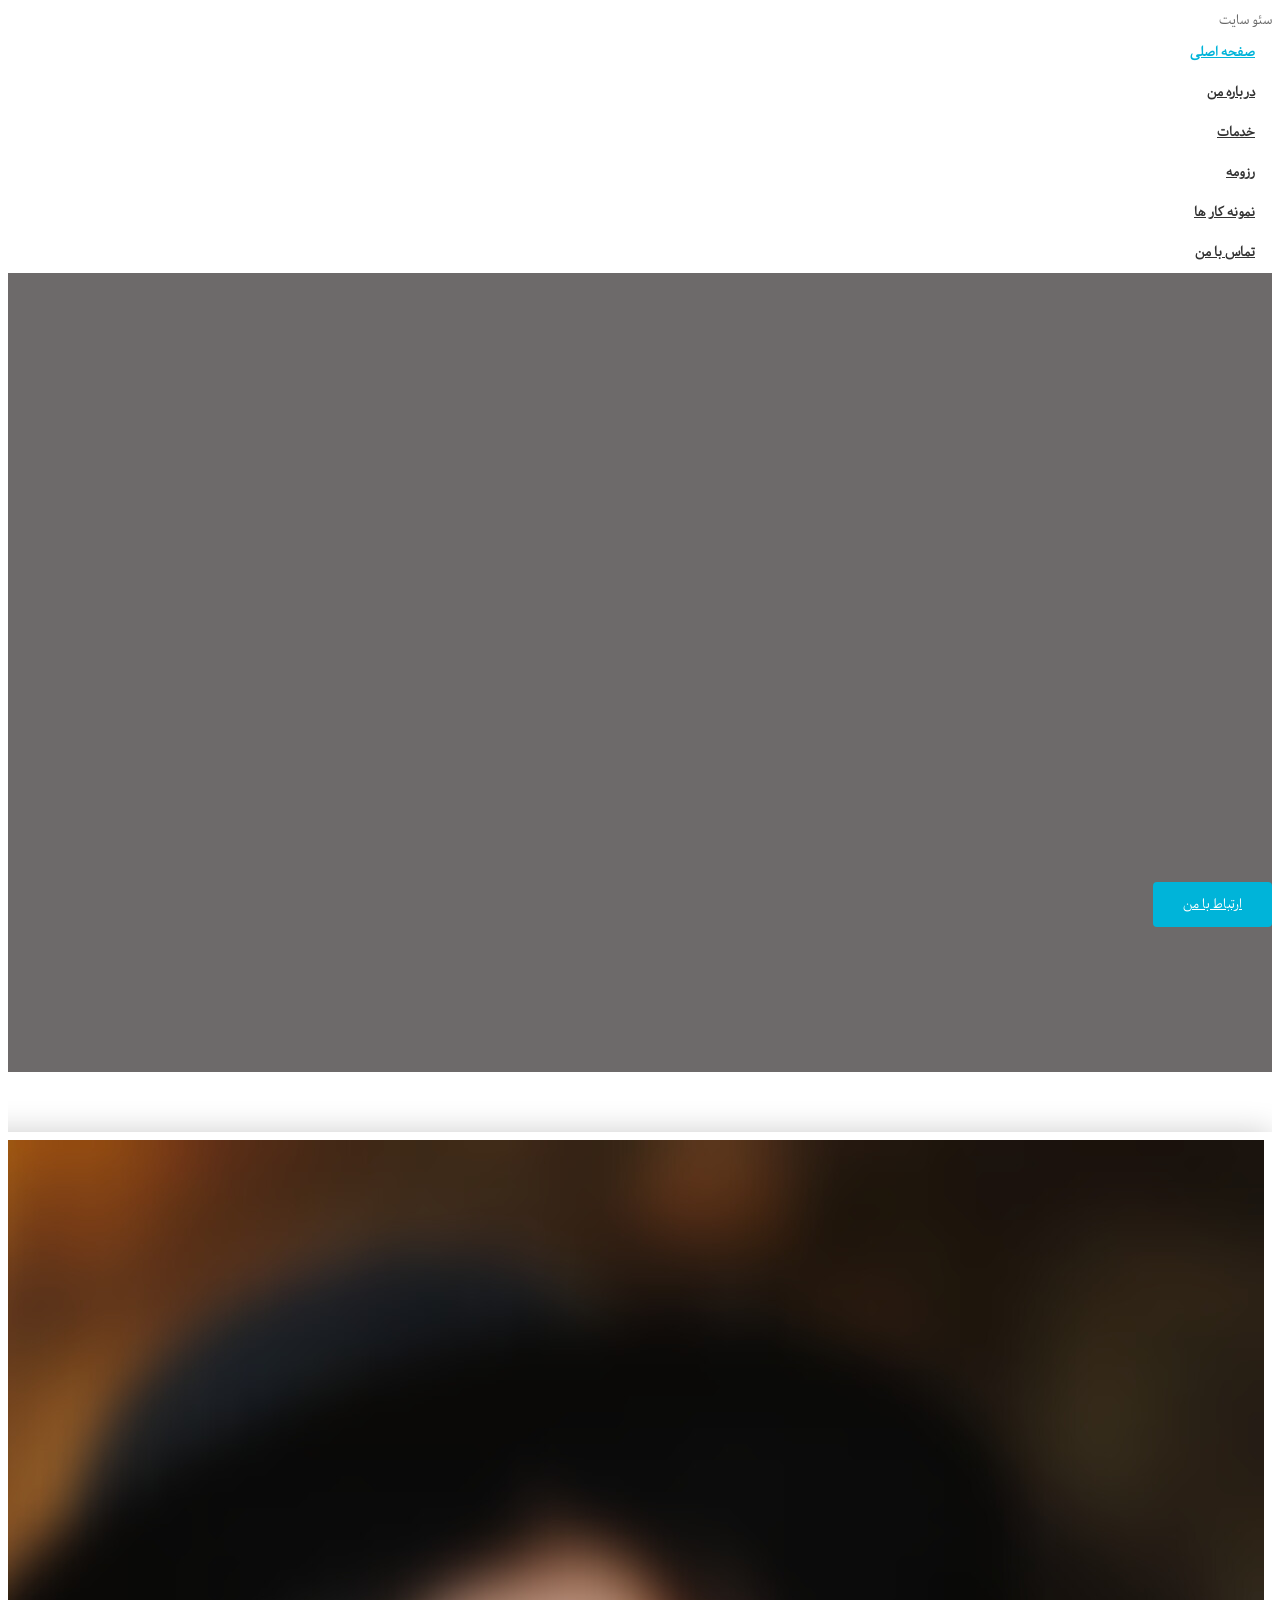
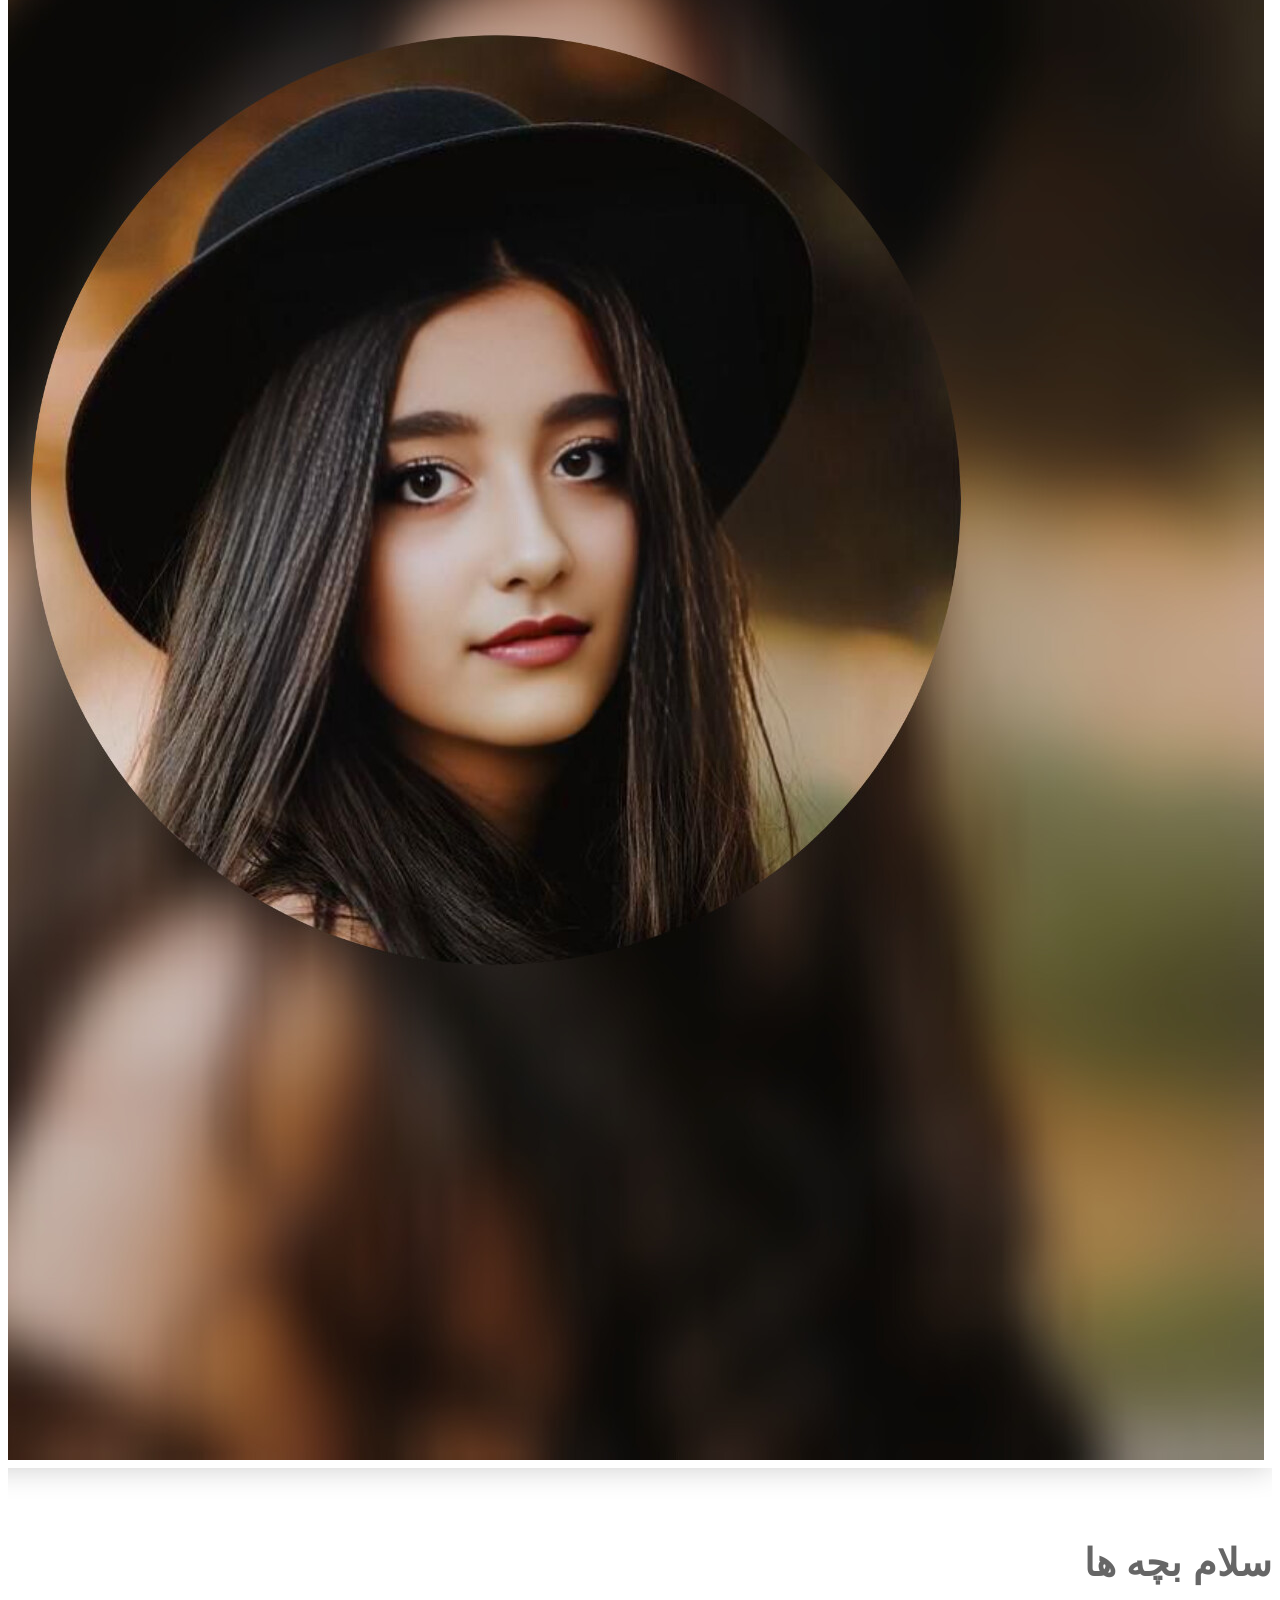
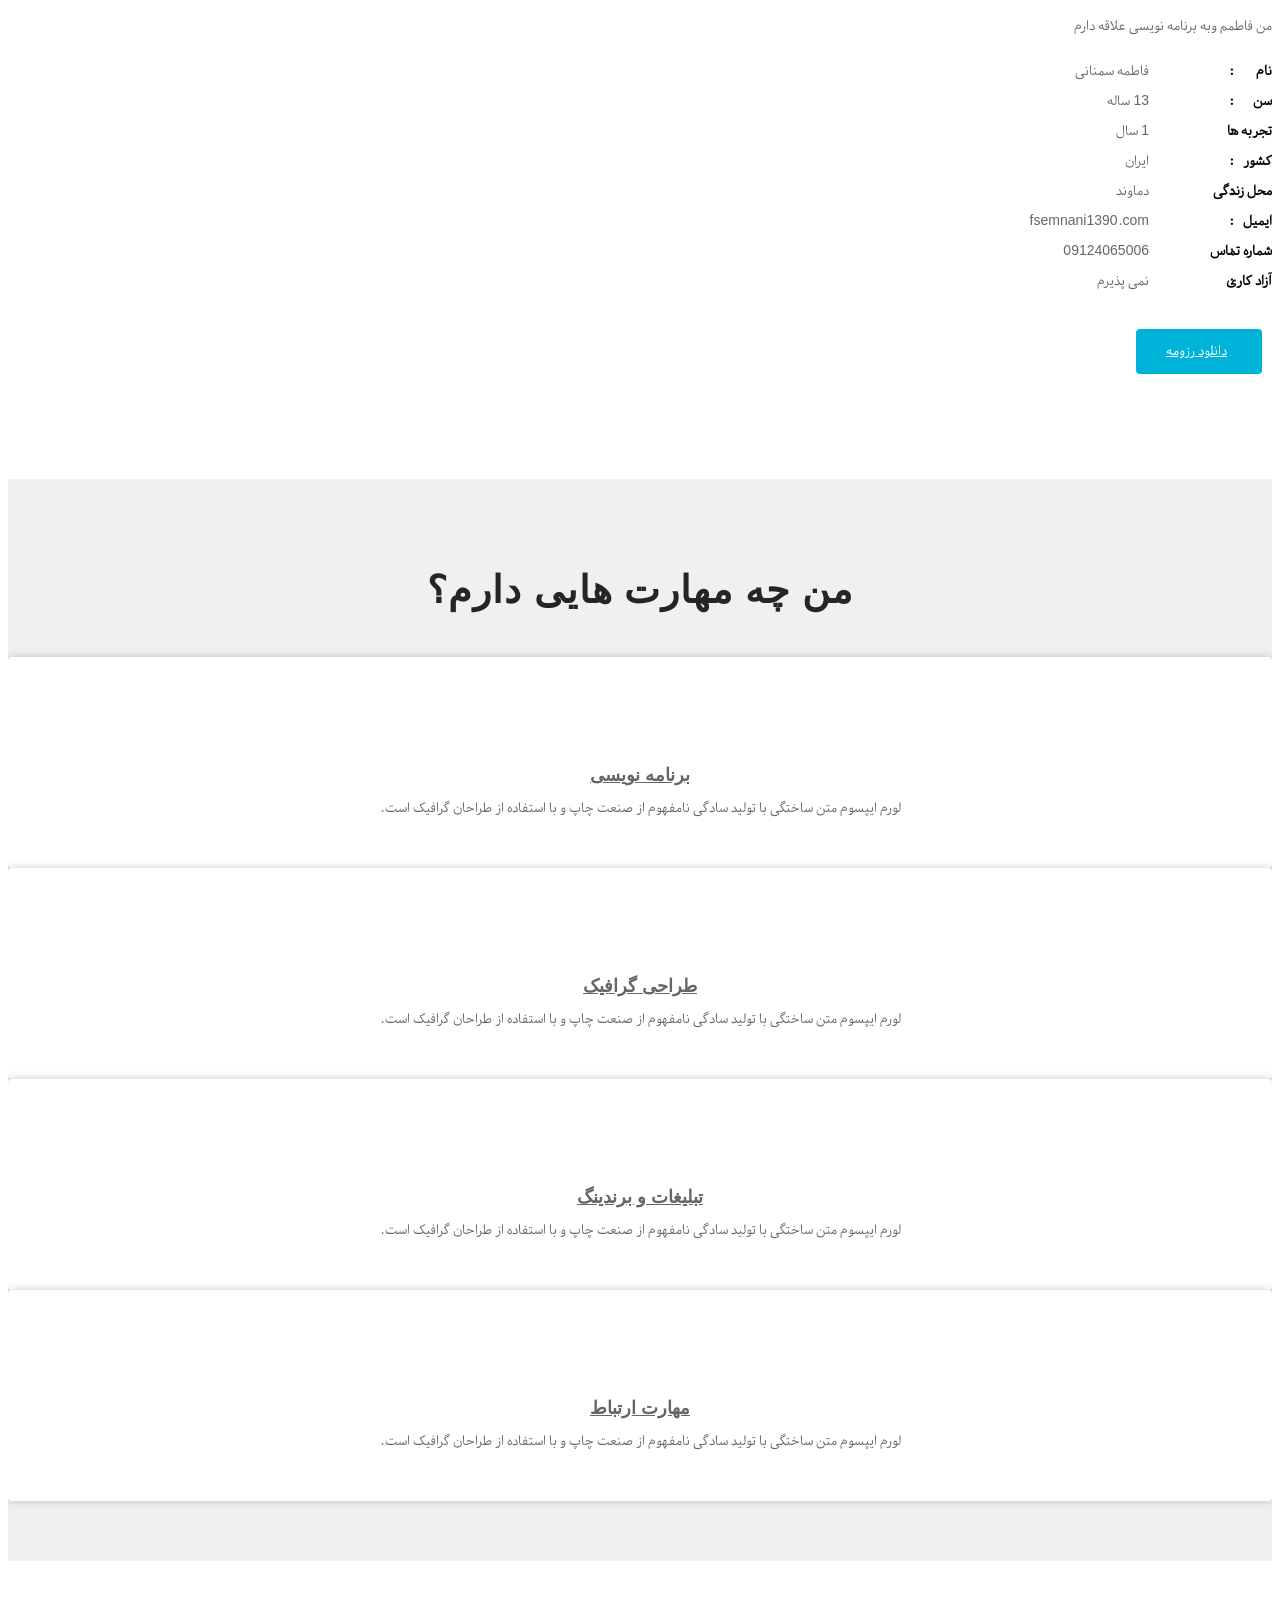
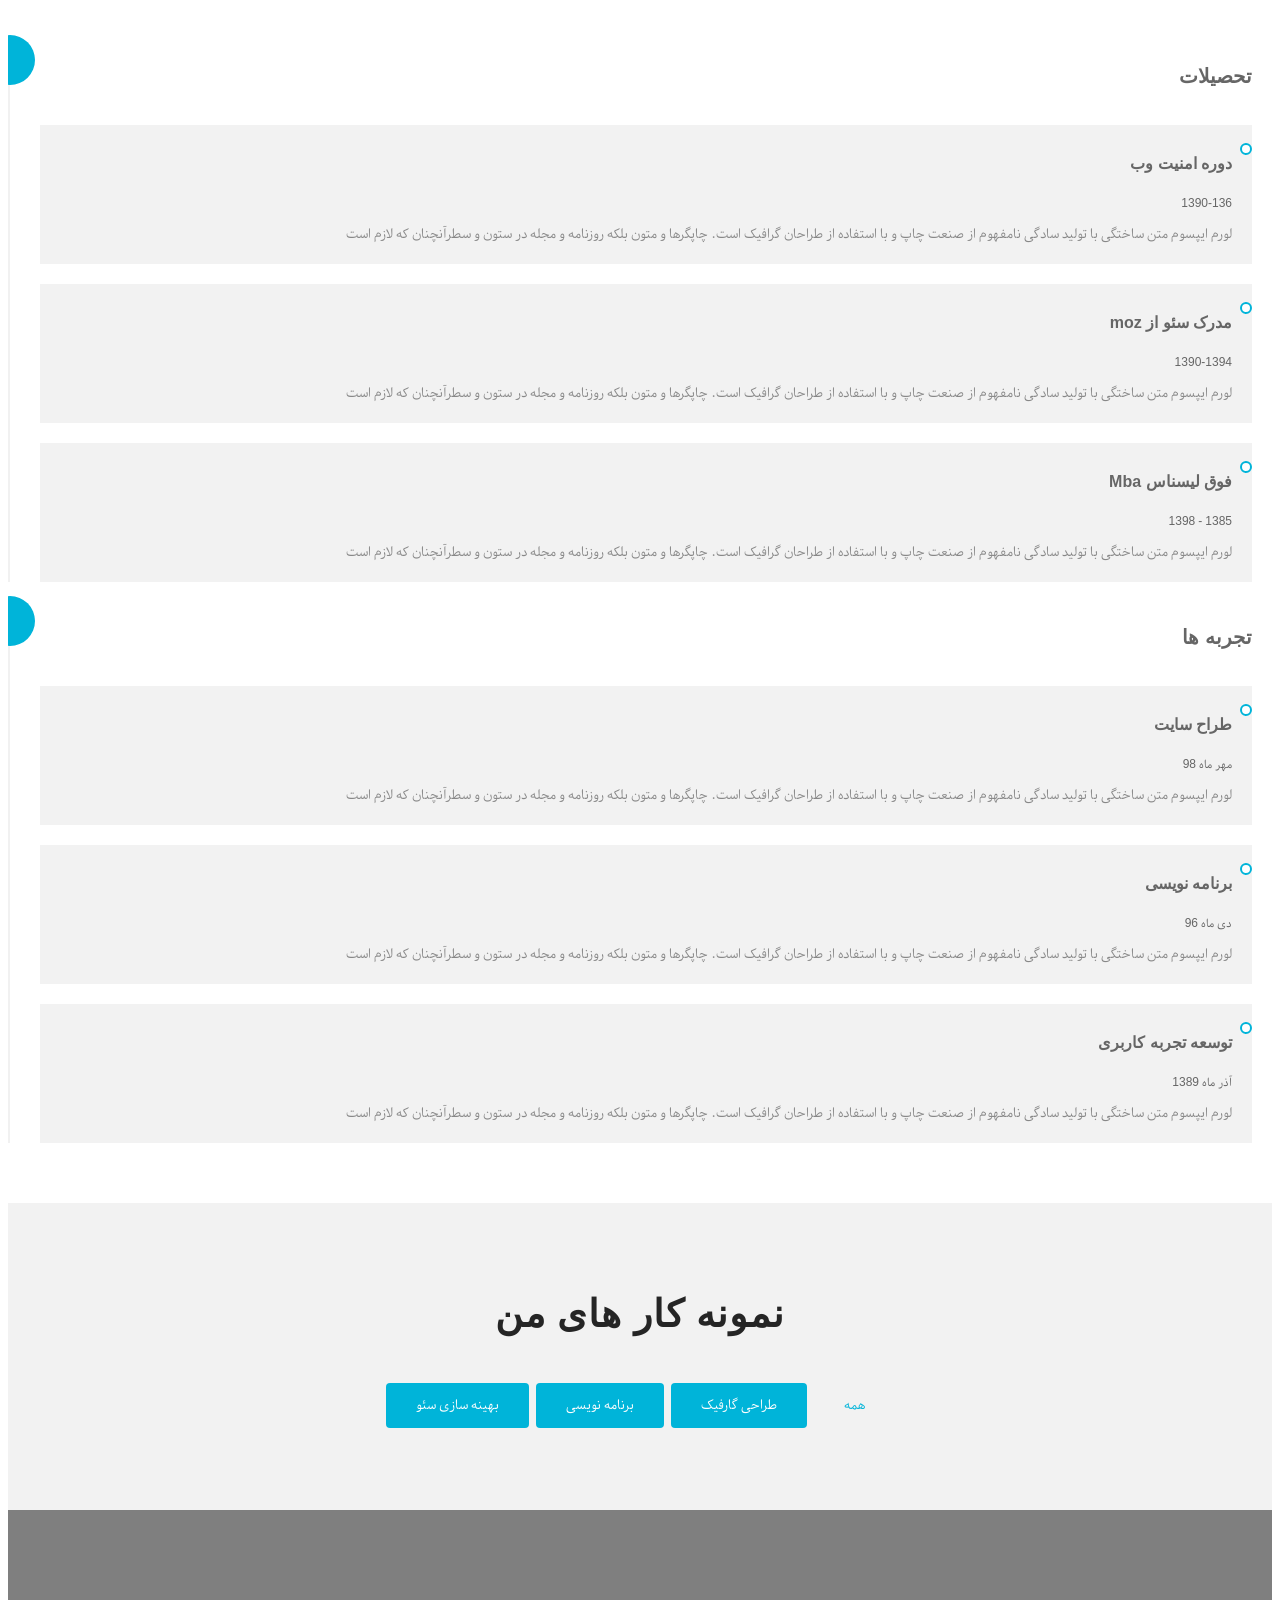
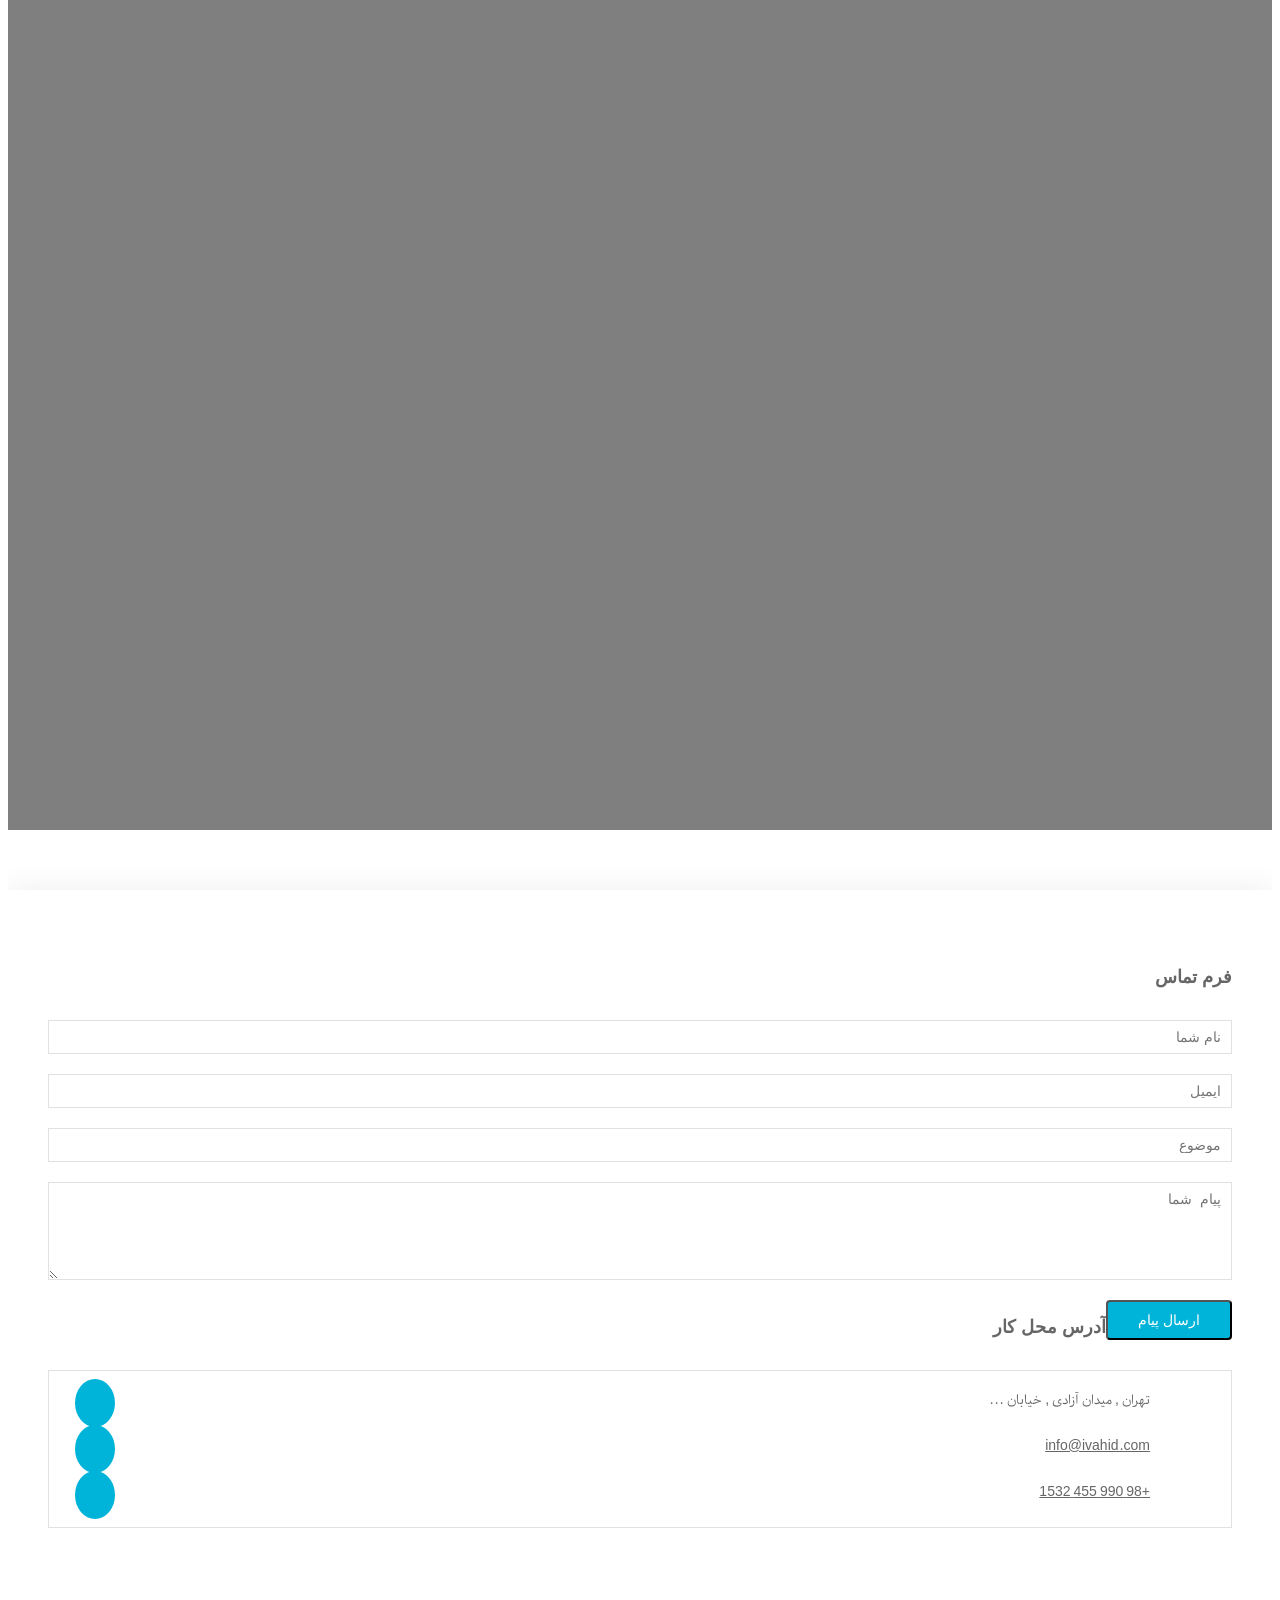
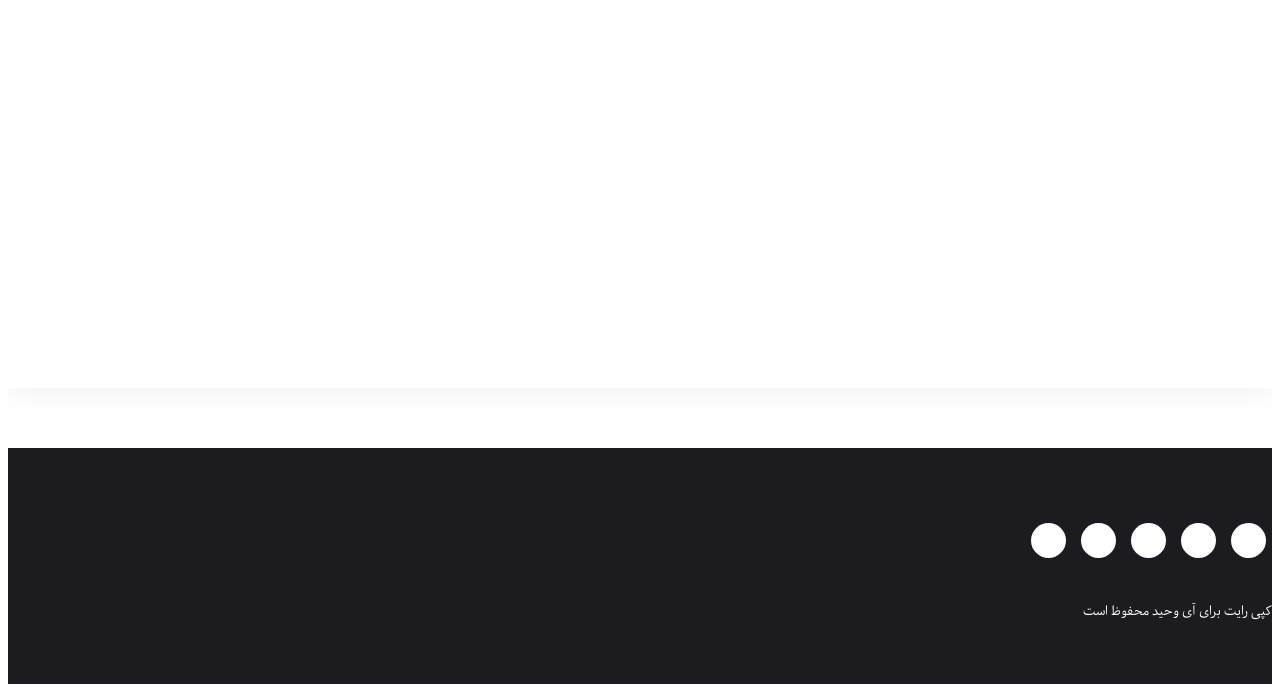
==== commit 48fb7065: "add /" ====
--- a/rezome.semnani/meet-me/meet me/index.html
+++ b/rezome.semnani/meet-me/meet me/index.html
@@ -115,8 +115,8 @@
             <div class="col-md-12 col-sm-12 text-center">
               <div class="contents">
                 <h5 class="script-font wow fadeInUp" data-wow-delay="0.2s">این منم</h5>
-                <h2 class="head-title wow fadeInUp" data-wow-delay="0.4s">علی صادقیان</h2>
-                <p class="script-font wow fadeInUp" data-wow-delay="0.6s">طراح وب , سئو کار , نویسنده</p>
+                <h2 class="head-title wow fadeInUp" data-wow-delay="0.4s">فاطمه سمنانی</h2>
+                <p class="script-font wow fadeInUp" data-wow-delay="0.6s">طراح وب </p>
                 <ul class="social-icon wow fadeInUp" data-wow-delay="0.8s">
                   <li>
                     <a class="facebook" href="#"><i class="icon-social-facebook"></i></a>
@@ -153,23 +153,23 @@
         <div class="row">
           <div class="col-lg-6 col-md-6 col-sm-12 col-xs-12">
             <div class="img-thumb wow fadeInLeft" data-wow-delay="0.3s">
-              <img class="img-fluid" src="assets/img/about/about-1.jpg" alt="">
+              <img class="img-fluid" src="assets/img/about/InShot_20240716_135223998.jpg" alt="">
             </div>
           </div>
           <div class="col-lg-6 col-md-6 col-sm-12 col-xs-12">
             <div class="profile-wrapper wow fadeInRight" data-wow-delay="0.3s">
               <h3>سلام بچه ها</h3>
-              <p>لورم ایپسوم متن ساختگی با تولید سادگی نامفهوم از صنعت چاپ و با استفاده از طراحان گرافیک است. چاپگرها و متون بلکه روزنامه و مجله در ستون و سطرآنچنان که لازم است و برای شرایط فعلی تکنولوژی مورد نیاز و کاربردهای متنوع با هدف بهبود ابزارهای کاربردی می باشد. کتابهای زیادی در شصت و سه درصد گذشته</p>
+              <p>من فاطمم وبه برنامه نویسی علاقه دارم </p>
               <div class="about-profile">
                 <ul class="admin-profile">
-                  <li><span class="pro-title"> نام </span> <span class="pro-detail">علی صادقیان</span></li>
-                  <li><span class="pro-title"> سن </span> <span class="pro-detail">25 ساله</span></li>
-                  <li><span class="pro-title"> تجربه ها </span> <span class="pro-detail">10 سال</span></li>
+                  <li><span class="pro-title"> نام </span> <span class="pro-detail">فاطمه سمنانی</span></li>
+                  <li><span class="pro-title"> سن </span> <span class="pro-detail">13 ساله</span></li>
+                  <li><span class="pro-title"> تجربه ها </span> <span class="pro-detail">1 سال</span></li>
                   <li><span class="pro-title"> کشور </span> <span class="pro-detail">ایران</span></li>
-                  <li><span class="pro-title">محل زندگی </span> <span class="pro-detail">تهران</span></li>
-                  <li><span class="pro-title"> ایمیل </span> <span class="pro-detail">email@example.com</span></li>
-                  <li><span class="pro-title"> شماره تماس </span> <span class="pro-detail">+98 990 986 358</span></li>
-                  <li><span class="pro-title"> آزاد کاری </span> <span class="pro-detail">می پذیرم</span></li>
+                  <li><span class="pro-title">محل زندگی </span> <span class="pro-detail">دماوند</span></li>
+                  <li><span class="pro-title"> ایمیل </span> <span class="pro-detail">fsemnani1390.com</span></li>
+                  <li><span class="pro-title"> شماره تماس </span> <span class="pro-detail">09124065006</span></li>
+                  <li><span class="pro-title"> آزاد کاری </span> <span class="pro-detail">نمی پذیرم</span></li>
                 </ul>
               </div>
               <a href="#" class="btn btn-common"><i class="icon-paper-clip"></i>  دانلود رزومه</a>
@@ -340,10 +340,10 @@
             <div class="col-sm-6 col-md-4 col-lg-4 col-xl-4 mix development print">
               <div class="portfolio-item">
                 <div class="shot-item">
-                  <img src="assets/img/gallery/img-1.jpg" alt="" />
+                  <img src="assets/img/gallery/IMG_20240717_092840.png" alt="" />
                   <div class="overlay">
                     <div class="icons">
-                      <a class="lightbox preview" href="assets/img/gallery/img-1.jpg">
+                      <a class="lightbox preview" href="./assets/img/">
                         <i class="icon-eye"></i>
                       </a>
                       <a class="link" href="#">
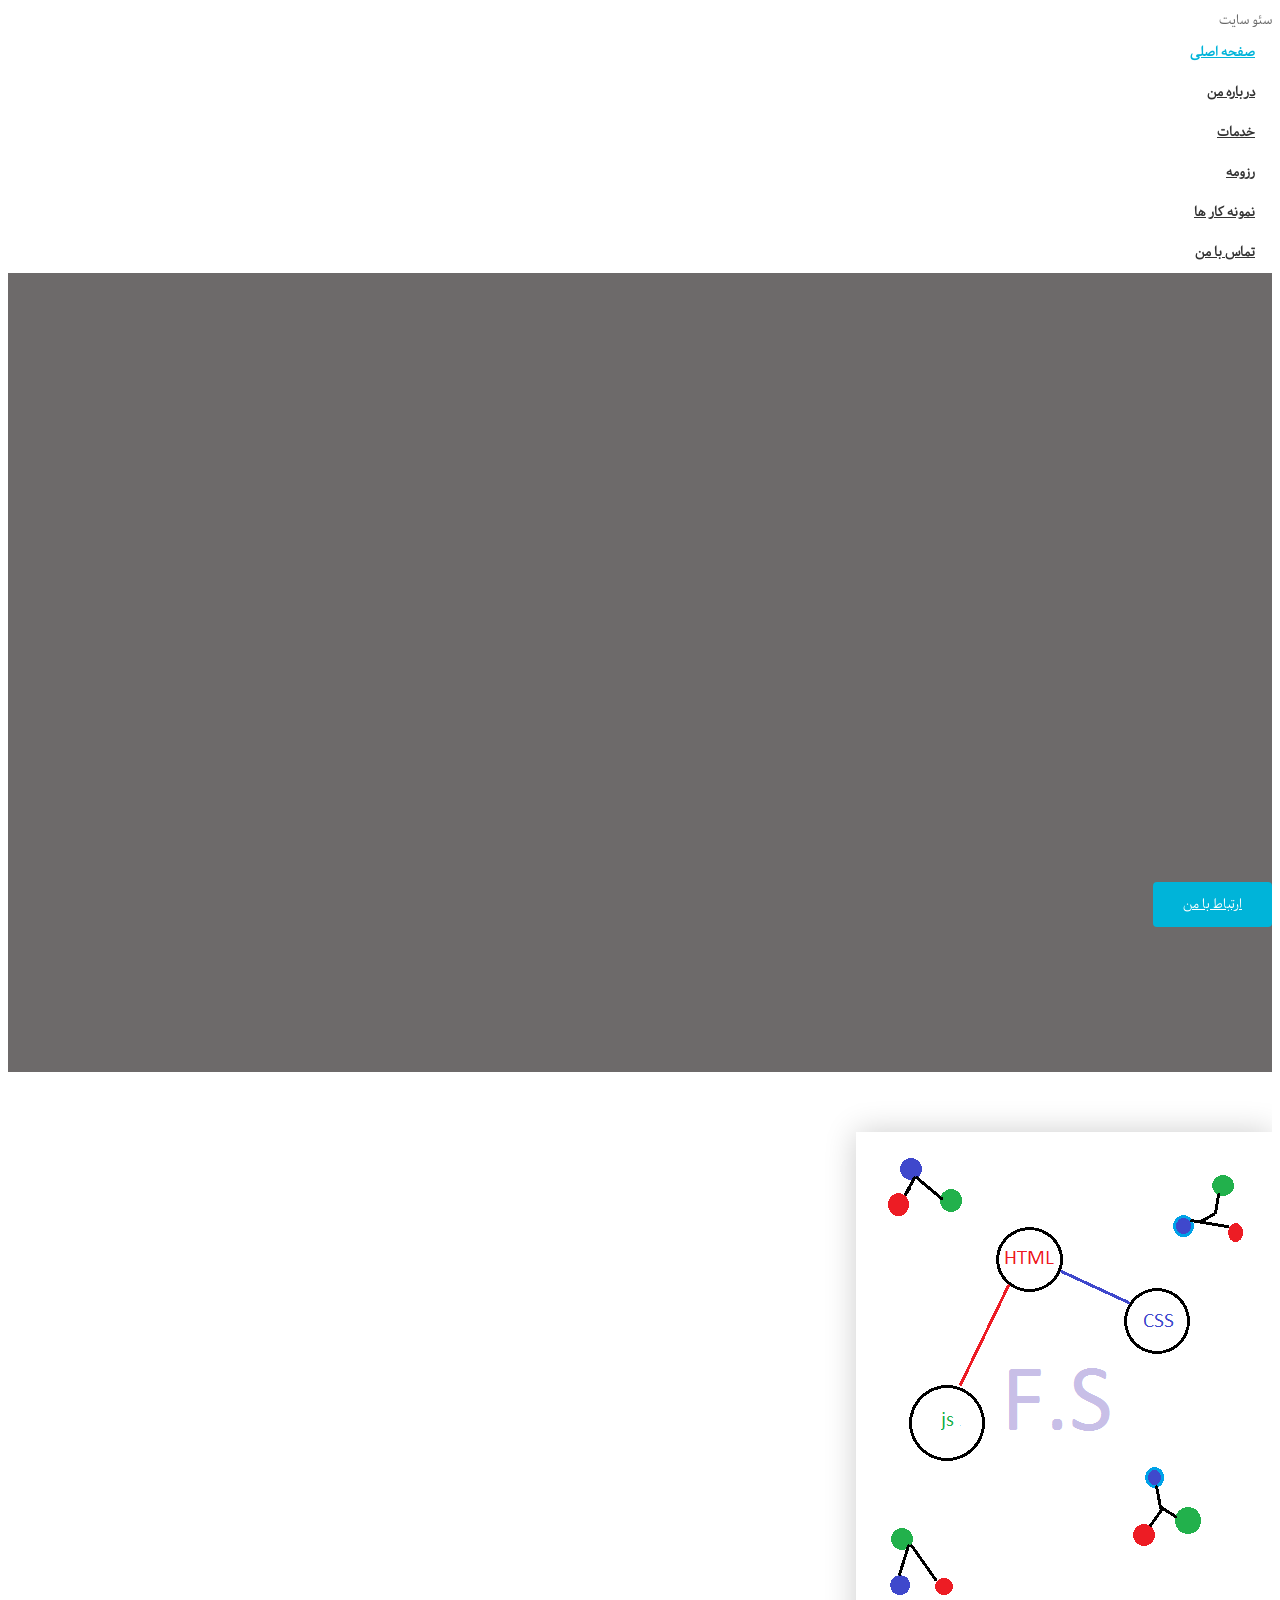
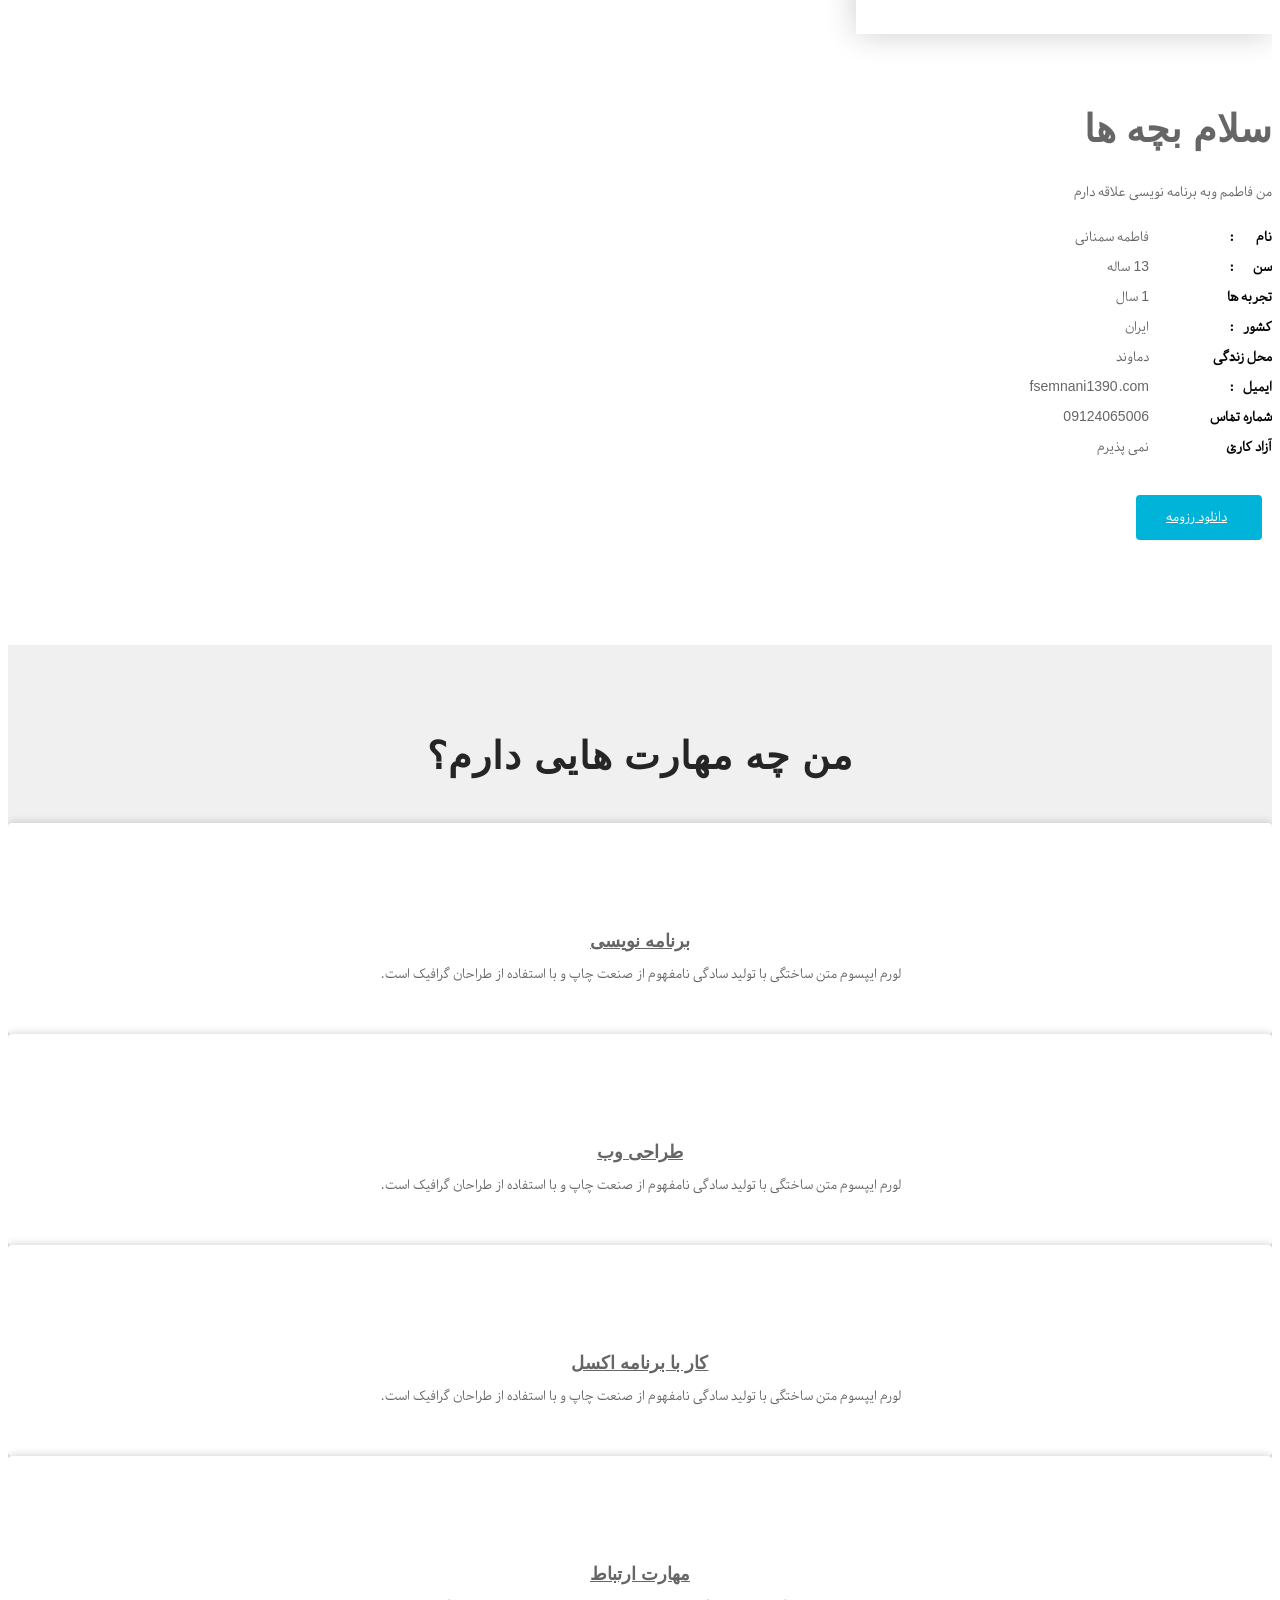
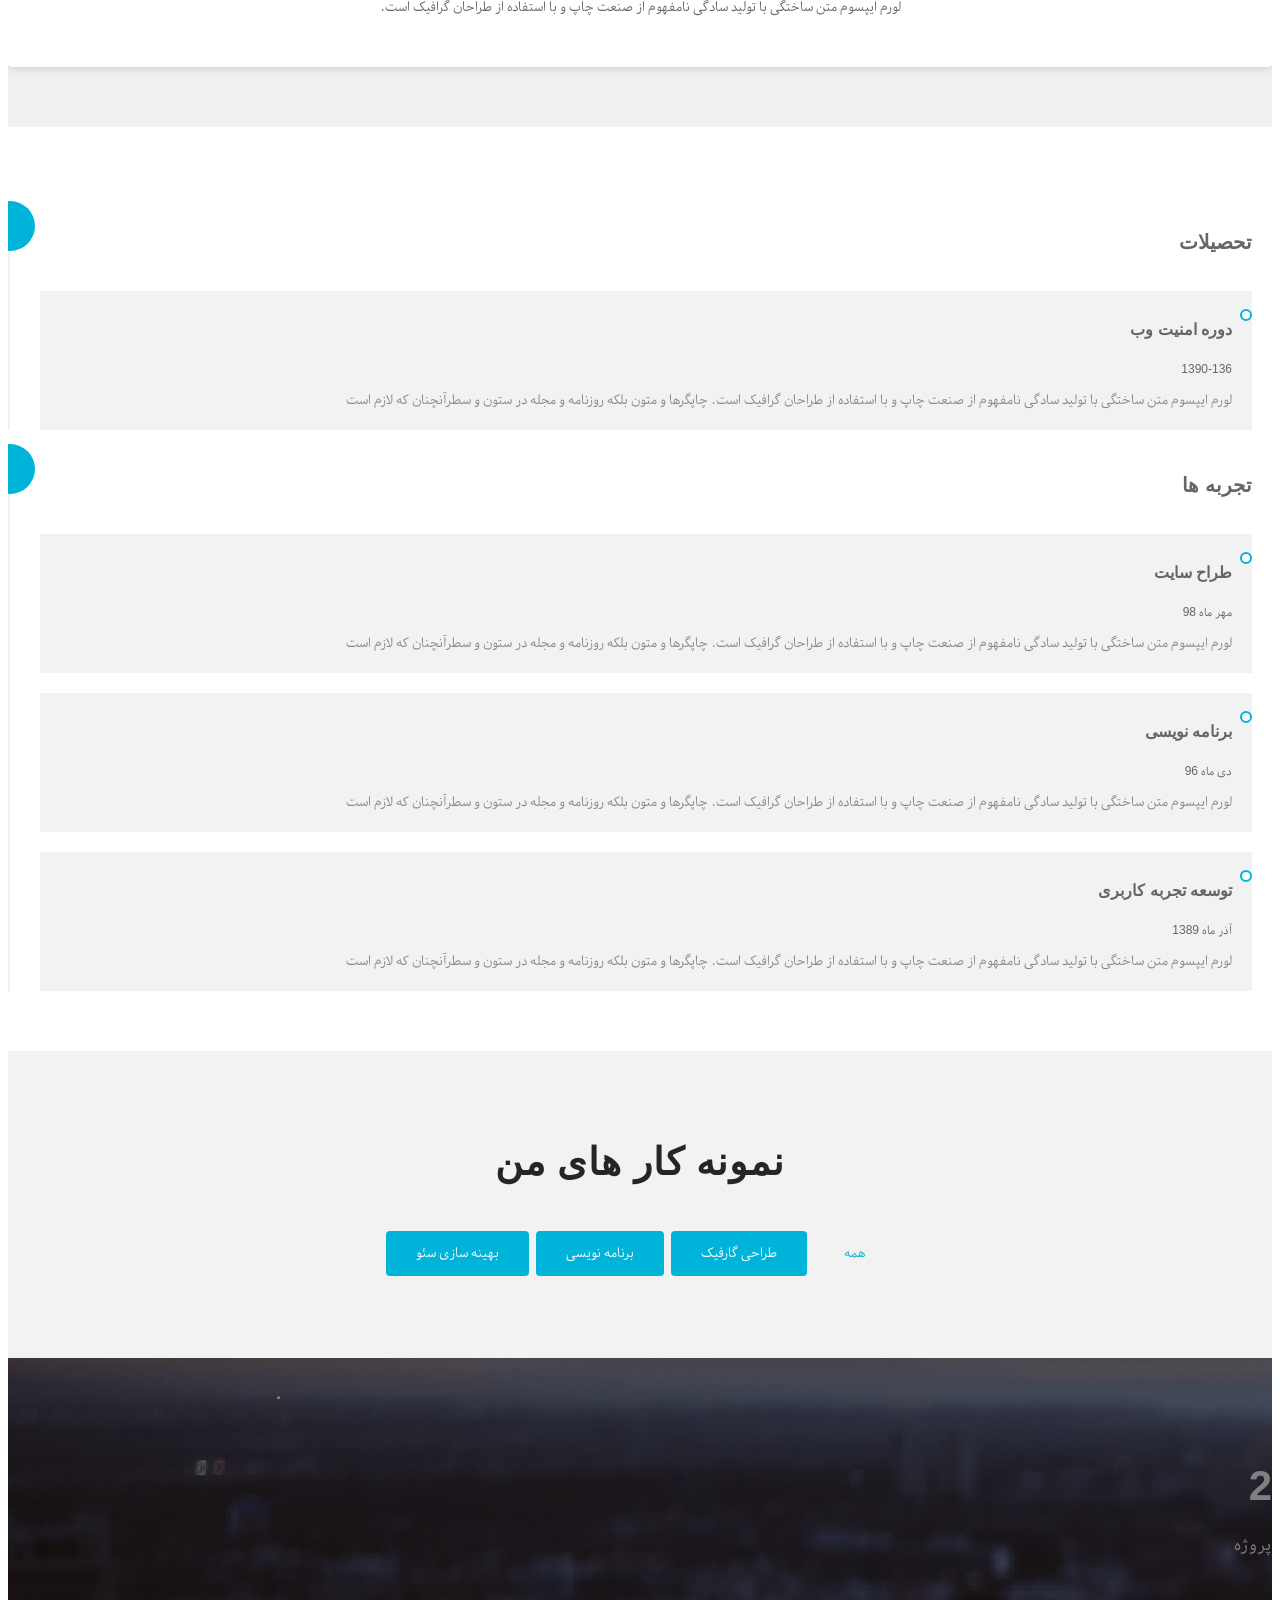
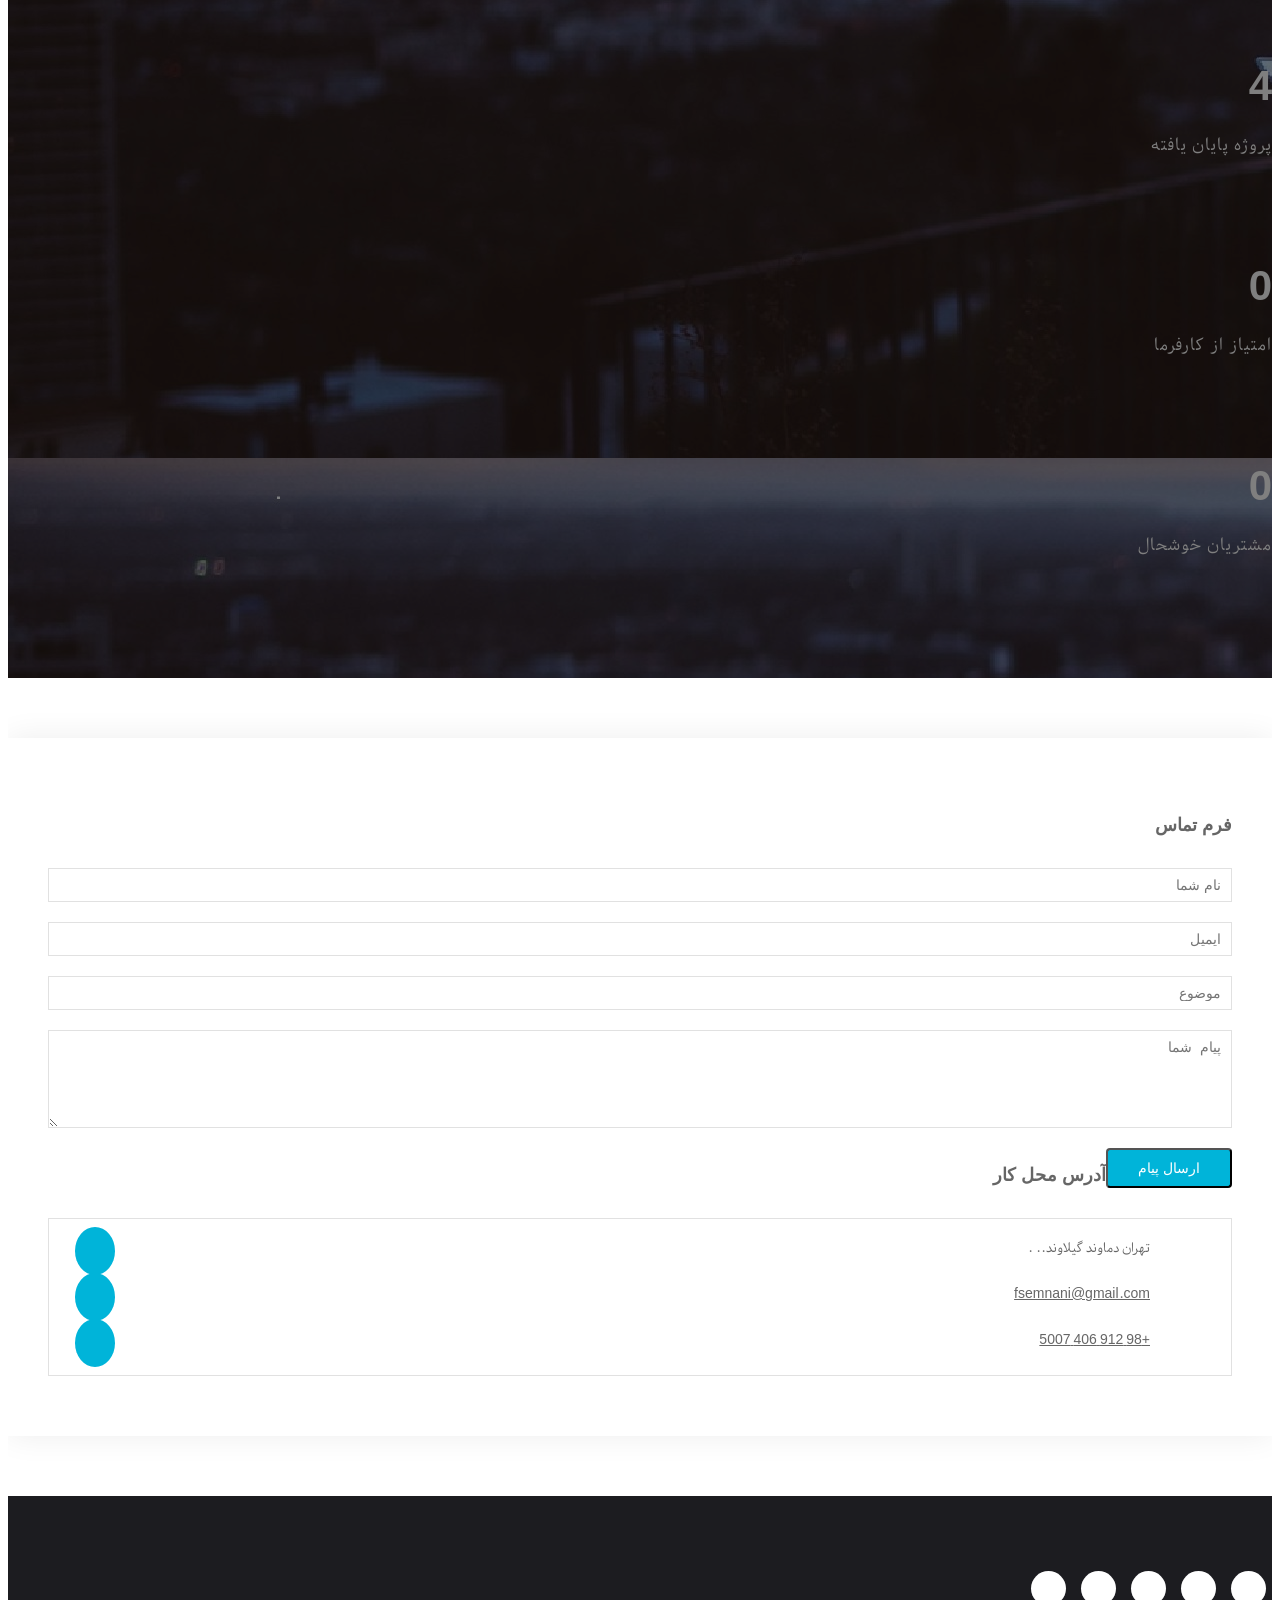
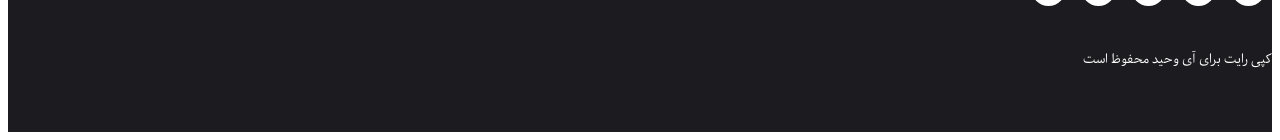
==== commit f56db7ac: "add rezome is end" ====
--- a/rezome.semnani/meet-me/meet me/index.html
+++ b/rezome.semnani/meet-me/meet me/index.html
@@ -153,7 +153,7 @@
         <div class="row">
           <div class="col-lg-6 col-md-6 col-sm-12 col-xs-12">
             <div class="img-thumb wow fadeInLeft" data-wow-delay="0.3s">
-              <img class="img-fluid" src="assets/img/about/InShot_20240716_135223998.jpg" alt="">
+              <img class="img-fluid" src="assets/img/about/adout.png" alt="">
             </div>
           </div>
           <div class="col-lg-6 col-md-6 col-sm-12 col-xs-12">
@@ -205,7 +205,7 @@
                 <i class="icon-layers"></i>
               </div>
               <div class="services-content">
-                <h3><a href="#">طراحی گرافیک</a></h3>
+                <h3><a href="#">طراحی وب</a></h3>
                 <p>لورم ایپسوم متن ساختگی با تولید سادگی نامفهوم از صنعت چاپ و با استفاده از طراحان گرافیک است.</p>
               </div>
             </div>
@@ -217,7 +217,7 @@
                 <i class="icon-briefcase"></i>
               </div>
               <div class="services-content">
-                <h3><a href="#">تبلیغات و برندینگ</a></h3>
+                <h3><a href="#">کار با برنامه اکسل</a></h3>
                 <p>لورم ایپسوم متن ساختگی با تولید سادگی نامفهوم از صنعت چاپ و با استفاده از طراحان گرافیک است.</p>
               </div>
             </div>
@@ -257,7 +257,7 @@
                     <p class="line-text">لورم ایپسوم متن ساختگی با تولید سادگی نامفهوم از صنعت چاپ و با استفاده از طراحان گرافیک است. چاپگرها و متون بلکه روزنامه و مجله در ستون و سطرآنچنان که لازم است</p>
                   </div>
                 </li>
-                <li>
+                <!-- <li>
                   <div class="content-text">
                     <h3 class="line-title">مدرک سئو از moz</h3>
                     <span>1390-1394</span>
@@ -270,7 +270,7 @@
                     <span>1385 - 1398</span>
                     <p class="line-text">لورم ایپسوم متن ساختگی با تولید سادگی نامفهوم از صنعت چاپ و با استفاده از طراحان گرافیک است. چاپگرها و متون بلکه روزنامه و مجله در ستون و سطرآنچنان که لازم است</p>
                   </div>
-                </li>
+                </li> -->
               </ul>
             </div>
           </div>
@@ -343,7 +343,7 @@
                   <img src="assets/img/gallery/IMG_20240717_092840.png" alt="" />
                   <div class="overlay">
                     <div class="icons">
-                      <a class="lightbox preview" href="./assets/img/">
+                      <a class="lightbox preview" href="./assets/img/gallery/IMG_20240717_092840.png">
                         <i class="icon-eye"></i>
                       </a>
                       <a class="link" href="#">
@@ -357,10 +357,10 @@
             <div class="col-sm-6 col-md-4 col-lg-4 col-xl-4 mix design print">
               <div class="portfolio-item">
                 <div class="shot-item">
-                  <img src="assets/img/gallery/img-2.jpg" alt=""/>
+                  <img src="assets/img/gallery/IMG_20240717_093739.png" alt=""/>
                   <div class="overlay">
                     <div class="icons">
-                      <a class="lightbox preview" href="assets/img/gallery/img-2.jpg">
+                      <a class="lightbox preview" href="./assets/img/gallery/IMG_20240717_093739.png">
                         <i class="icon-eye"></i>
                       </a>
                       <a class="link" href="#">
@@ -374,10 +374,10 @@
             <div class="col-sm-6 col-md-4 col-lg-4 col-xl-4 mix development">
               <div class="portfolio-item">
                 <div class="shot-item">
-                  <img src="assets/img/gallery/img-3.jpg" alt=""/>
+                  <img src="assets/img/gallery/Untitled.png" alt=""/>
                   <div class="overlay">
                     <div class="icons">
-                      <a class="lightbox preview" href="assets/img/gallery/img-3.jpg">
+                      <a class="lightbox preview" href="assets/img/gallery/Untitled.png">
                         <i class="icon-eye"></i>
                       </a>
                       <a class="link" href="#">
@@ -391,10 +391,10 @@
             <div class="col-sm-6 col-md-4 col-lg-4 col-xl-4 mix development design">
               <div class="portfolio-item">
                 <div class="shot-item">
-                  <img src="assets/img/gallery/img-4.jpg" alt="" />
+                  <img src="assets/img/gallery/U.png" alt="" />
                   <div class="overlay">
                     <div class="icons">
-                      <a class="lightbox preview" href="assets/img/gallery/img-4.jpg">
+                      <a class="lightbox preview" href="./assets/img/gallery/U.png">
                         <i class="icon-eye"></i>
                       </a>
                       <a class="link" href="#">
@@ -408,10 +408,10 @@
             <div class="col-sm-6 col-md-4 col-lg-4 col-xl-4 mix development">
               <div class="portfolio-item">
                 <div class="shot-item">
-                  <img src="assets/img/gallery/img-5.jpg" alt="" />
+                  <img src="assets/img/gallery/g.png" alt="" />
                   <div class="overlay">
                     <div class="icons">
-                      <a class="lightbox preview" href="assets/img/gallery/img-5.jpg">
+                      <a class="lightbox preview" href="assets/img/gallery/g.png">
                         <i class="icon-eye"></i>
                       </a>
                       <a class="link" href="#">
@@ -425,10 +425,10 @@
             <div class="col-sm-6 col-md-4 col-lg-4 col-xl-4 mix print design">
               <div class="portfolio-item">
                 <div class="shot-item">
-                  <img src="assets/img/gallery/img-6.jpg" alt=""/>
+                  <img src="assets/img/gallery/r.png" alt=""/>
                   <div class="overlay">
                     <div class="icons">
-                      <a class="lightbox preview" href="assets/img/gallery/img-6.jpg">
+                      <a class="lightbox preview" href="assets/img/gallery/r.png">
                         <i class="icon-eye"></i>
                       </a>
                       <a class="link" href="#">
@@ -454,7 +454,7 @@
           <div class="col-md-3 col-sm-6 work-counter-widget text-center">
             <div class="counter wow fadeInDown" data-wow-delay="0.3s">
               <div class="icon"><i class="icon-briefcase"></i></div>
-              <div class="counterUp">250</div>
+              <div class="counterUp">2</div>
               <p>پروژه </p>
             </div>
           </div>
@@ -462,7 +462,7 @@
           <div class="col-md-3 col-sm-6 work-counter-widget text-center">
             <div class="counter wow fadeInDown" data-wow-delay="0.6s">
               <div class="icon"><i class="icon-check"></i></div>
-              <div class="counterUp">950</div>
+              <div class="counterUp">4</div>
               <p>پروژه پایان یافته</p>
             </div>
           </div>
@@ -470,7 +470,7 @@
           <div class="col-md-3 col-sm-6 work-counter-widget text-center">
             <div class="counter wow fadeInDown" data-wow-delay="0.9s">
               <div class="icon"><i class="icon-diamond"></i></div>
-              <div class="counterUp">150</div>
+              <div class="counterUp">0</div>
               <p>امتیاز از کارفرما </p>
             </div>
           </div>
@@ -478,7 +478,7 @@
           <div class="col-md-3 col-sm-6 work-counter-widget text-center">
             <div class="counter wow fadeInDown" data-wow-delay="1.2s">
               <div class="icon"><i class="icon-heart"></i></div>
-              <div class="counterUp">299</div>
+              <div class="counterUp">0</div>
               <p>مشتریان خوشحال</p>
             </div>
           </div>
@@ -538,28 +538,28 @@
                     <div class="contact-icon">
                       <i class="fa fa-map-marker"></i>
                     </div>
-                    <p>تهران , میدان آزادی , خیابان ...</p>
+                    <p>تهران دماوند  گیلاوند.. .</p>
                   </div>
                   <div class="single-contact">
                     <div class="contact-icon">
                       <i class="fa fa-envelope"></i>
                     </div>
-                    <p><a href="mailto:info@ivahid.com">info@ivahid.com</a></p>
+                    <p><a href="mailto:info@ivahid.com">fsemnani@gmail.com</a></p>
 
                   </div>
                   <div class="single-contact">
                     <div class="contact-icon">
                       <i class="fa fa-phone"></i>
                     </div>
-                    <p><a href="#">+98 990 455 1532</a></p>
-
-                  </div>
-                </div>
-              </div>
-            </div>
-            <div class="col-md-12">
+                    <p><a href="#">+98 912 406 5007</a></p>
+
+                  </div>
+                </div>
+              </div>
+            </div>
+            <!-- <div class="col-md-12">
               <iframe src="https://www.google.com/maps/embed?pb=!1m18!1m12!1m3!1d103537.43187050197!2d50.87729659995274!3d35.81110815097392!2m3!1f0!2f0!3f0!3m2!1i1024!2i768!4f13.1!3m3!1m2!1s0x3f8dbf95ef45f011%3A0x722a04e54eba9bcd!2sKaraj%2C%20Alborz%20Province%2C%20Iran!5e0!3m2!1sen!2s!4v1578947218865!5m2!1sen!2s" width="1000" height="400" frameborder="0" style="border:0;" allowfullscreen=""></iframe>
-            </div>
+            </div> -->
           </div>
         </div>
       </div>
